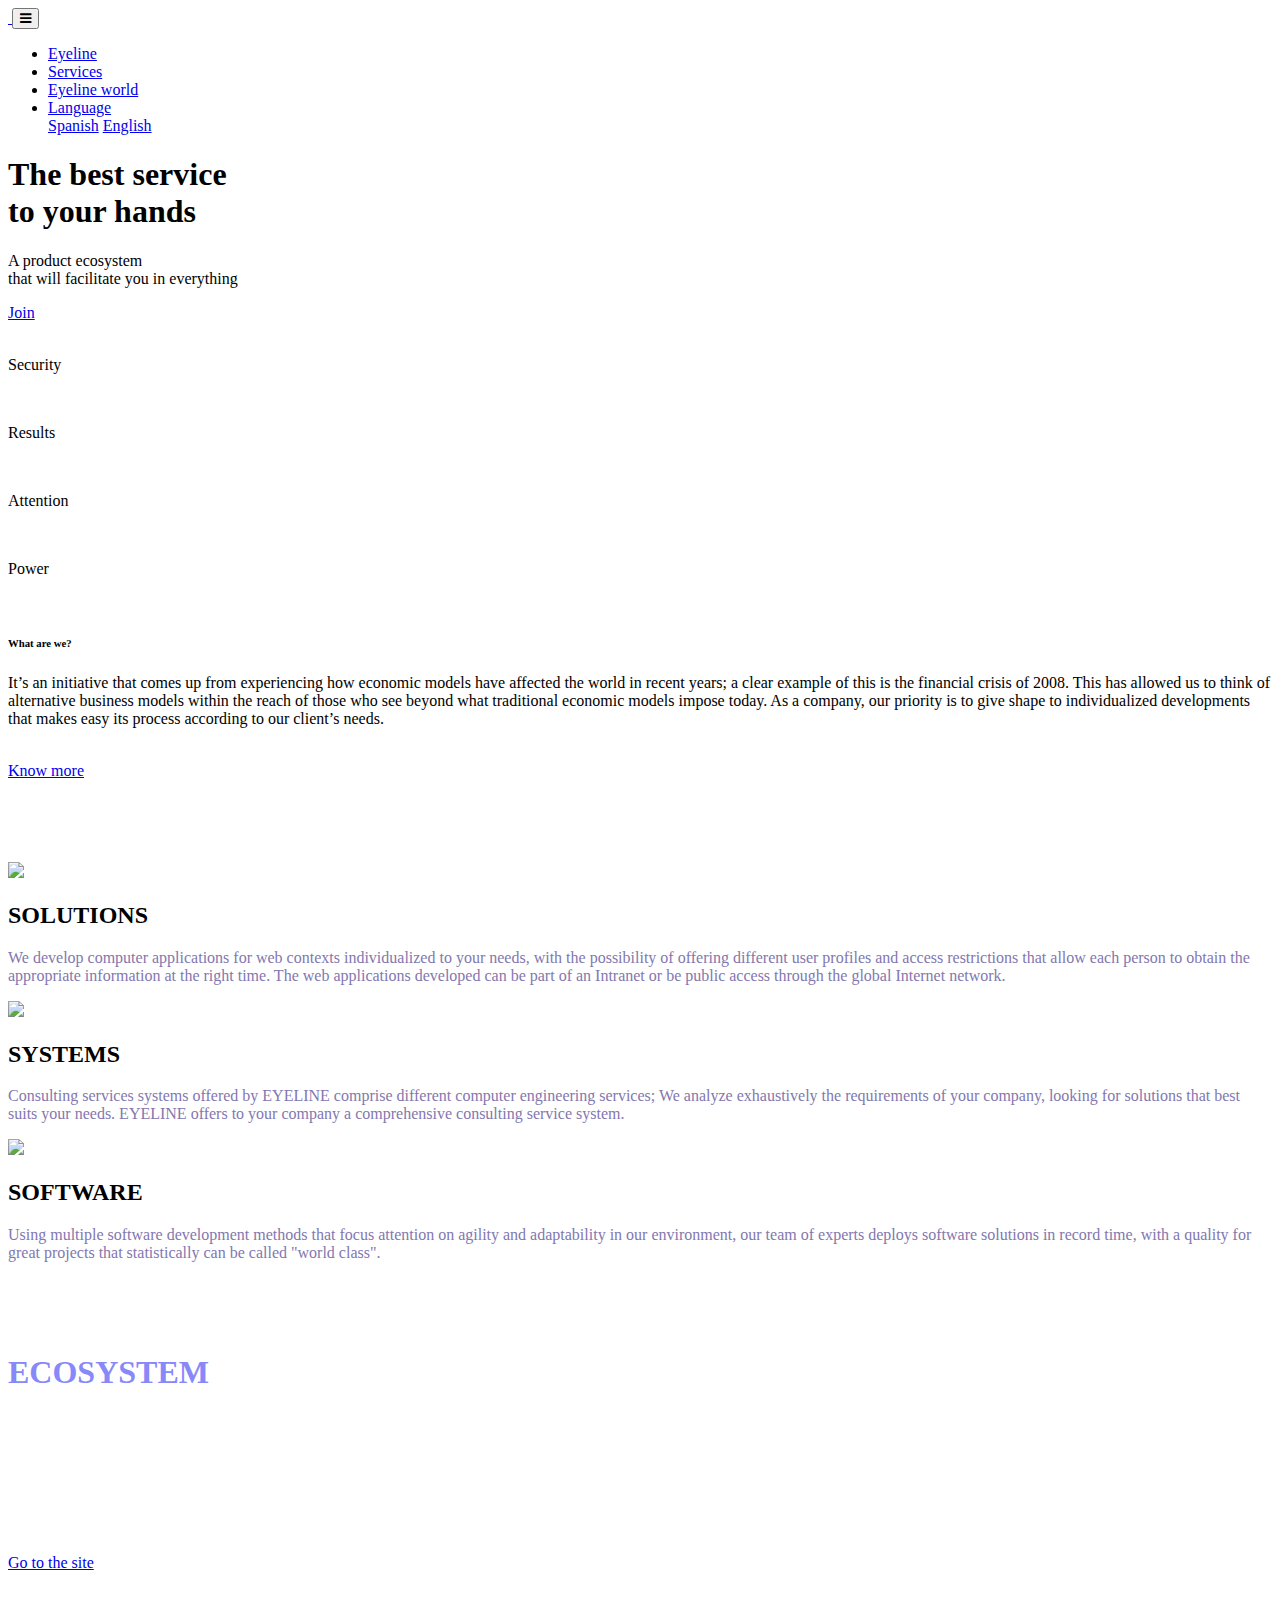
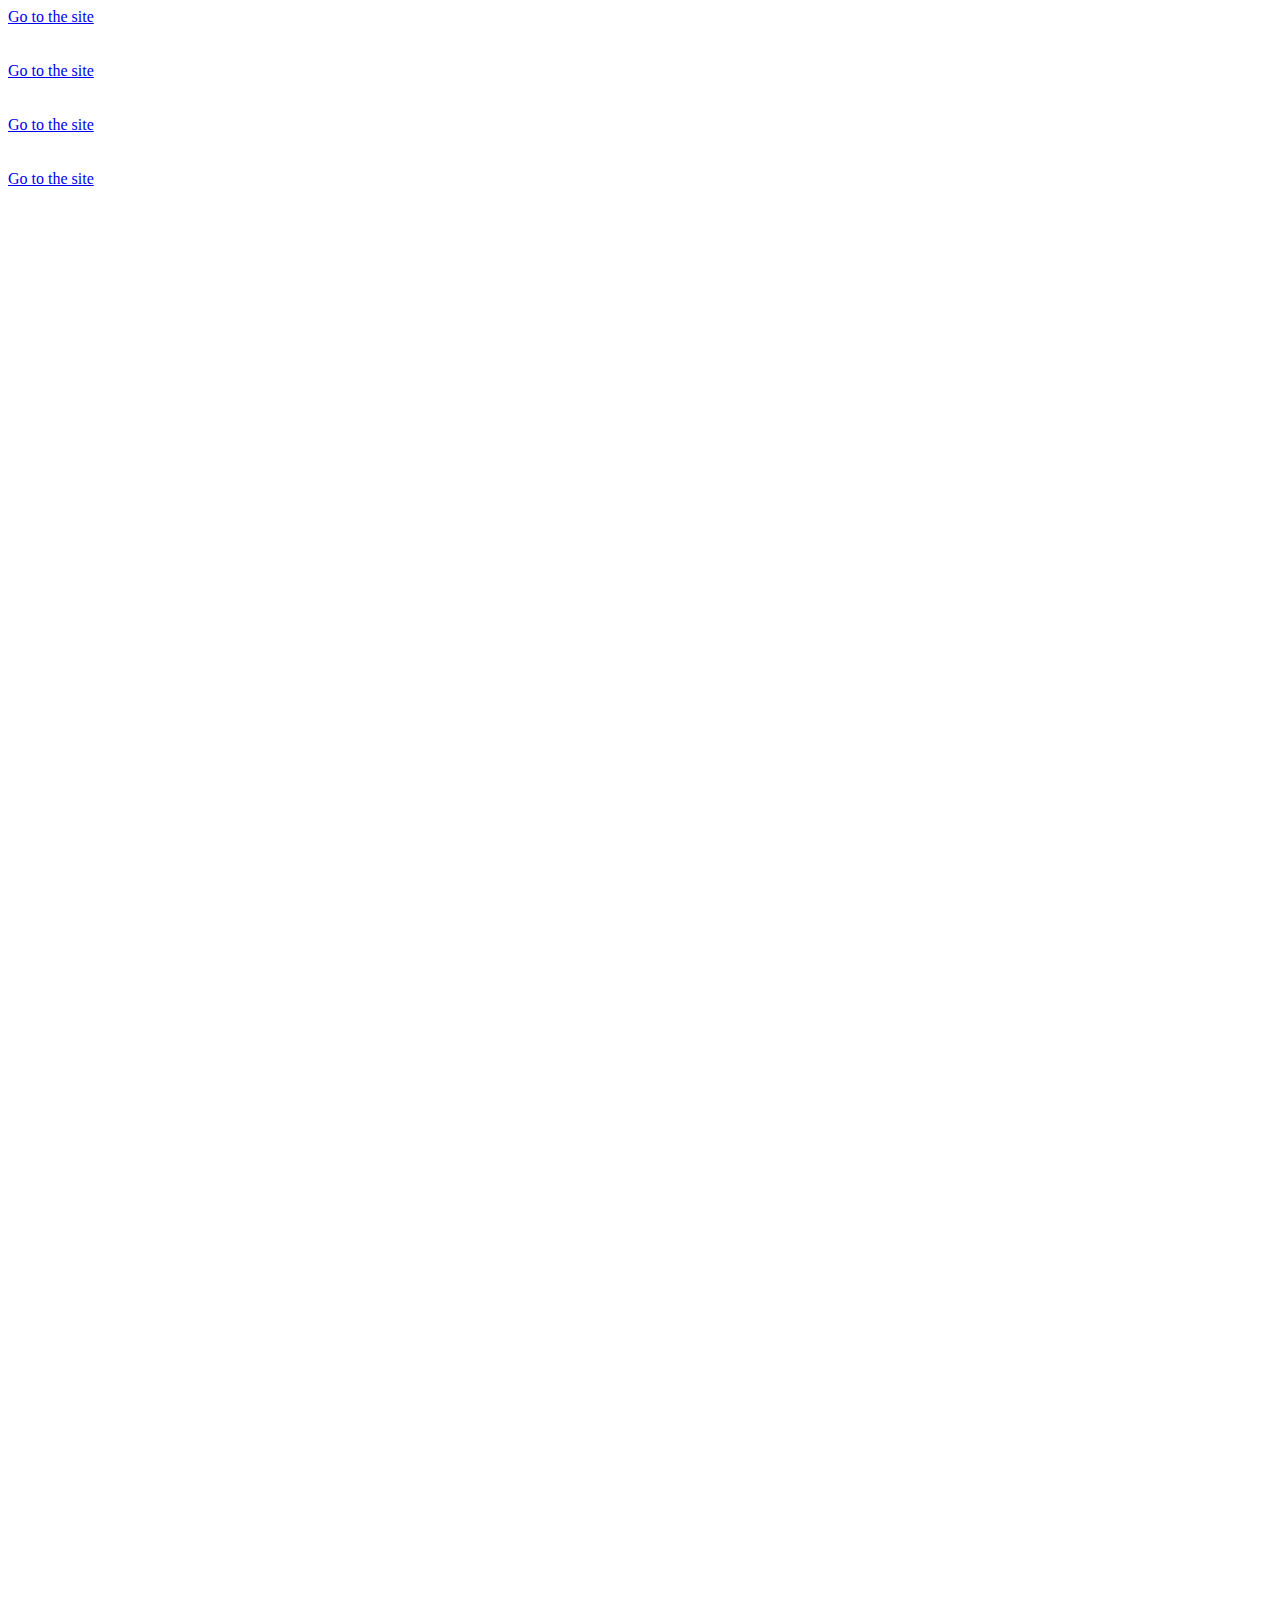
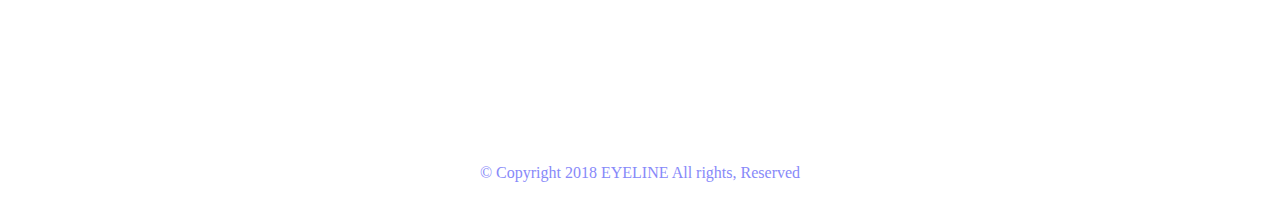
==== en/index.html @ 0b52a52a "Se crea y se maqueta la página web en html." ====
<!DOCTYPE html>
<html lang="en">
<head>
    <meta charset="utf-8">
    <meta name="viewport" content="width=device-width, initial-scale=1.0, maximum-scale=1.0">
    <meta name="description"
          content="Eyeline">
    <meta name="Eyeline" content="">

    <!--favicon icon-->
    <link rel="icon" type="image/png" href="assets/img/favicon.png">

    <title>Eyeline</title>

    <!--google fonts-->
    <link href="//fonts.googleapis.com/css?family=Montserrat:300,400,500,600,700,800" rel="stylesheet">
    <link href="//fonts.googleapis.com/css?family=Roboto+Slab:300,400,700" rel="stylesheet">

    <!--common style-->
    <link href="assets/vendor/bootstrap/css/bootstrap.min.css" rel="stylesheet">
    <link href="assets/vendor/font-awesome/css/font-awesome.min.css" rel="stylesheet">
    <link href="assets/vendor/bicon/css/bicon.min.css" rel="stylesheet">
    <link href="assets/vendor/animate.css" rel="stylesheet">
    <link href="assets/vendor/owl/assets/owl.carousel.min.css" rel="stylesheet">
    <link href="assets/vendor/magnific-popup/magnific-popup.css" rel="stylesheet">
    <link href="https://stackpath.bootstrapcdn.com/font-awesome/4.7.0/css/font-awesome.min.css" rel="stylesheet">


    <!--custom css-->
    <link href="assets/css/main.css" rel="stylesheet">
    <style>
        @import url(http://fonts.googleapis.com/css?family=Open+Sans);
    </style>

</head>
<body class="">

<!--header start-->
<header class="app-header navbar-purple">
    <div class="container">
        <div class="row">
            <div class="col-12">
                <nav class="navbar navbar-expand-md" id="mainNav">
                    <!--logo-->
                    <a class="navbar-brand mr-5" href="#">
                        <img class="widLogoPpal" src="assets/img/icos/logoEye.png"
                             srcset="assets/img/icos/logoEye.png 2x" alt=""/>
                    </a>
                    <!--logo-->

                    <!--responsive toggle icon-->
                    <button class="navbar-toggler" type="button" data-toggle="collapse"
                            data-target="#navbarsExampleDefault" aria-controls="navbarsExampleDefault"
                            aria-expanded="false" aria-label="Toggle navigation">
                        <span class="navbar-toggler-icon">
                            <i class="fa fa-bars"> </i>
                        </span>
                    </button>
                    <!--responsive toggle icon-->

                    <!--nav link-->
                    <div class="collapse navbar-collapse" id="navbarsExampleDefault">
                        <ul class="navbar-nav ml-auto">
                            <li class="nav-item">
                                <a href="#somos" class="btn btn-gradientEyeline btn-pill text-uppercase mr-3 mb-3 ">Eyeline</a>
                            </li>
                            <li class="nav-item">
                                <a class="nav-link js-scroll-trigger" href="#services">Services</a>
                            </li>
                            <li class="nav-item">
                                <a class="nav-link js-scroll-trigger" href="#mundoeye">Eyeline world</a>
                            </li>
                            <!--<ul class="languagepicker">-->
                            <!--<li>-->
                            <!--<a href="#es">-->
                            <!--<img src="http://i68.tinypic.com/avo5ky.png"/>-->
                            <!--</a>-->
                            <!--</li>-->
                            <!--<li>-->
                            <!--<a href="#en">-->
                            <!--<img src="http://i64.tinypic.com/fd60km.png"/>-->
                            <!--</a>-->
                            <!--</li>-->
                            <!--</ul>-->
                            <!--<li class="nav-item">-->
                            <!--&lt;!&ndash;<a class="nav-link js-scroll-trigger" href="#ico">Why ICO</a>&ndash;&gt;-->
                            <!--&lt;!&ndash;</li>&ndash;&gt;-->
                            <!--<li class="nav-item dropdown">-->
                            <!--<a class="nav-link dropdown-toggle" href="#" id="navbarDropdown" role="button"-->
                            <!--data-toggle="dropdown" aria-haspopup="true" aria-expanded="false">-->
                            <!--More-->
                            <!--</a>-->
                            <!--<div class="dropdown-menu" aria-labelledby="navbarDropdown">-->
                            <!--<a class="dropdown-item js-scroll-trigger" href="#team">Team</a>-->
                            <!--<a class="dropdown-item js-scroll-trigger" href="#how_works">How it Works</a>-->
                            <!--<a class="dropdown-item js-scroll-trigger" href="#contact">Contact</a>-->
                            <!--</div>-->
                            <!--</li>-->
                            <li class="nav-item dropdown">
                                <a class="nav-link dropdown-toggle" href="#" id="navbarDropdown2" role="button"
                                   data-toggle="dropdown" aria-haspopup="true" aria-expanded="false">
                                    Language
                                </a>
                                <div class="dropdown-menu" aria-labelledby="navbarDropdown2">
                                    <a class="dropdown-item" href="../kryptix/landing-1-light.html">Spanish</a>
                                    <a class="dropdown-item" href="../kryptix/landing-1-light_en.html">English</a>
                                </div>
                            </li>
                        </ul>

                    </div>
                    <!--nav link-->
                </nav>
            </div>
        </div>
    </div>
</header>
<!--header end-->

<!--banner start-->
<div class="hero-banner creative-banner" id="home">

    <div id="particles-js"></div>

    <div class="hero-text ">
        <div class="container">
            <div class="row ">
                <div class="col-lg-7 col-md-12">
                    <h1 class="hero-title  text-light">The best service <br>to your hands</h1>
                    <p class="here-sub-title  text-light">
                        A product ecosystem <br> that will facilitate you in everything
                    </p>
                    <div class="mb-3 mb-lg-3">
                        <a href="#token2" class="btn btn-gradient btn-pill text-uppercase mr-3 mb-3 ">Join</a>
                    </div>
                </div>
                <div class="col-lg-5 col-md-12">
                    <!--<img class="banner-img" src="assets/img/banner-thumb.png" alt=""/>-->
                </div>
            </div>
        </div>
    </div>

</div>
<!--<div class="backGraFoot">-->
<!--<img class="banner-img" src="assets/img/Iconos/icoText1.png" alt=""/>-->
<!--</div>-->
<!--banner end-->

<div id="token">
    <!--section start-->
    <section class="section-gap margenCircleneg">
        <div class="container">
            <div class="row d-flex align-items-center">
                <div class="col-lg-12 col-md-12 col-gap mb-md-0 mb-3">
                    <div class="row text-center mb-lg-0 mb-5">
                        <div class="col-12 mt-lg-5 pt-lg-5 mt-0 pt-0">
                            <div class="row">
                                <div data-toggle="popover" data-placement="top"
                                     data-content="We guarantee security in the development of the software from Eyeline Business and Development, using in them schemes that are at the forefront in the current world. We have servers capable of storing important information and providing light interaction."
                                     class="col-lg-3 col-md-6 col-sm-6 col-6 backPelota">
                                    <div class="styleBolaStart">
                                        <div>
                                            <img class="TamaIco2" src="assets/img/Iconos/icono-seguridad-.png" alt=""/>
                                            <p class="mb-0">Security</p>
                                        </div>
                                    </div>
                                </div>
                                <div data-toggle="popover" data-placement="top"
                                     data-content="We develop, manage and position your software through digital strategies and community indexing that guarantee the correct consumption of the tools we create."
                                     class="col-lg-3 col-md-6 col-sm-6 col-6 backPelotaCenter">
                                    <div class="styleBolaStart">
                                        <div>
                                            <img class="TamaIco2" src="assets/img/Iconos/icono-resultados.png" alt=""/>
                                            <p class="mb-0">Results</p>
                                        </div>
                                    </div>
                                </div>
                                <div data-toggle="popover" data-placement="top"
                                     data-content="We make sure to provide an integral service to our clients that provides the user with an accompaniment before, during and after the delivery of their software. We are known ourselves by providing an efficient and specialized user experience, with trained personnel and technology."
                                     class="col-lg-3 col-md-6 col-sm-6 col-6 backPelotaCenter">
                                    <div class="styleBolaStart">
                                        <div>
                                            <img class="TamaIco2" src="assets/img/Iconos/icono-atencion.png" alt=""/>
                                            <p class="mb-0">Attention</p>
                                        </div>
                                    </div>
                                </div>
                                <div data-toggle="popover" data-placement="top"
                                     data-content="Eyeline Business and Development provides you with a powerful ecosystem of financial software solutions that covers all the needs that the end user may need."
                                     class="col-lg-3 col-md-6 col-sm-6 col-6 backPelota">
                                    <div class="styleBolaStart">
                                        <div>
                                            <img class="TamaIco2" src="assets/img/Iconos/icono-poder.png" alt=""/>
                                            <p class="mb-0">Power</p>
                                        </div>
                                    </div>
                                </div>
                            </div>
                        </div>
                    </div>
                </div>
            </div>
            <!--<div class="col-lg-12 col-md-12 col-gap mb-md-0 mb-3">-->
            <!--<h2 class="mb-md-5 text-purple-color ">EYELINE</h2>-->
            <!--</div>-->
        </div>
    </section>
    <!--section end-->
</div>

<div id="somos">
    <!--section start-->
    <section class="section-gap margenLogoNeg">
        <div class="container">
            <div class="row d-flex align-items-center">
                <div class="col-lg-12 col-md-12 col-gap mb-md-0 mb-3">
                    <div class="row text-center mb-lg-0 mb-5">
                        <div class="col-12 mt-lg-5 pt-lg-5 mt-0 pt-0">
                            <div class="row">
                                <img class="banner-img" src="assets/img/Iconos/icoText1.png" alt=""/>
                            </div>
                        </div>
                    </div>
                </div>
            </div>
            <!--<div class="col-lg-12 col-md-12 col-gap mb-md-0 mb-3">-->
            <!--<h2 class="mb-md-5 text-purple-color ">EYELINE</h2>-->
            <!--</div>-->
        </div>
    </section>
    <!--section end-->
</div>


<!--section start-->
<section class="section-gray-bg backDivColor">
    <div class="container">
        <div class="row d-flex align-items-center mb-lg-5 mb-md-3 pb-lg-5 pb-0">
            <div class="col-md-6 col-gap">
                <!--<h2 class="mb-md-5 text-purple-color ">EYELINE</h2>-->
                <h6 class=" pre-title ls2">What are we?</h6>
                <p class=" ">It’s an initiative that comes up from experiencing how economic models have affected the
                    world in recent years; a clear example of this is the financial crisis of 2008. This has allowed us
                    to think of alternative business models within the reach of those who see beyond what traditional
                    economic models impose today. As a company, our priority is to give shape to individualized
                    developments that makes easy its process according to our client’s needs.
                </p>

            </div>
            <div class="col-md-6 col-gap">
                <img class="TamaIco1 marTopNeg" src="assets/img/Iconos/ilustracion-pagina-edificios-.png" alt=""/>
            </div>
        </div>
    </div>
</section>
<!--section end-->

<div id="team">
    <!--team section start-->
    <section class="section-gap">


        <div class="container">

            <a id="noservice" href="../kryptix/nosotros_en.html" class="btn btn-purple btn-pill text-uppercase ">Know
                more</a>

            <div id="services" class="container">
                <div class="col-12 mt-lg-5 pt-lg-5 mt-0 pt-0">
                    <div class="row">
                        <div style="text-align: center" class="col-lg-12 col-md-6 center">
                            <img class="tamaServices" src="assets/img/InglsImg/service2.png" alt=""/>
                        </div>
                    </div>
                </div>
            </div>
            <div style="margin-top: 4em" class="centerCarousel">
                <div class="slideshow ">
                    <div class="slide active">
                        <div class="slide-image">
                            <img src="assets/img/Footer/card-sombra.png">
                        </div>
                        <div class="centered">
                            <div>
                                <h2 class="textoGrade">SOLUTIONS</h2>
                            </div>
                            <div>
                                <p style="color: #8277af; text-align: left">
                                    We develop computer applications for web contexts individualized
                                    to your needs, with the possibility of offering different user profiles and access
                                    restrictions that allow each person to obtain the appropriate information at the
                                    right time. The web applications developed can be part of an Intranet or be public
                                    access through the global Internet network.
                                </p>
                            </div>
                        </div>
                    </div>
                    <div class="slide right">
                        <div class="slide-image">
                            <img src="assets/img/Footer/card-sombra.png">
                        </div>
                        <div class="centered">
                            <div>
                                <h2 class="textoGrade">SYSTEMS</h2>
                            </div>
                            <div>
                                <p style="color: #8277af; text-align: left">
                                    Consulting services systems offered by EYELINE comprise different computer
                                    engineering services; We analyze exhaustively the requirements of your company,
                                    looking for solutions that best suits your needs. EYELINE offers to your company a
                                    comprehensive consulting service system.
                                </p>
                            </div>
                        </div>
                    </div>
                    <div class="slide left">
                        <div class="slide-image">
                            <img src="assets/img/Footer/card-sombra.png">
                        </div>
                        <div class="centered">
                            <div>
                                <h2 class="textoGrade">SOFTWARE</h2>
                            </div>
                            <div>
                                <p style="color: #8277af; text-align: left">
                                    Using multiple software development methods that focus attention on agility and
                                    adaptability in our environment, our team of experts deploys software solutions in
                                    record time, with a quality for great projects that statistically can be called
                                    "world class".
                                </p>
                            </div>
                        </div>
                    </div>
                </div>
                <!--<div class="col-12 mt-0 pt-0 padlLR">-->
                    <!--<div class="row marto3">-->
                        <!--<div class="col-lg-3 col-md-6 backPelotaBlank">-->
                            <!--<div style="padding-bottom: 6rem; padding-top: 6rem">-->
                                <!--<div>-->
                                    <!--<img class="TamaIco2" src="assets/img/Iconos/icono-desarrollo.png" alt=""/>-->
                                    <!--<p class="mb-0">Development</p>-->
                                <!--</div>-->
                            <!--</div>-->
                        <!--</div>-->
                        <!--<div class="col-lg-3 col-md-6 backPelotaBlank">-->
                            <!--<div style="padding-bottom: 6rem; padding-top: 6rem">-->
                                <!--<div>-->
                                    <!--<img class="TamaIco2" src="assets/img/Iconos/icono-planeacion-.png" alt=""/>-->
                                    <!--<p class="mb-0">Planning</p>-->
                                <!--</div>-->
                            <!--</div>-->
                        <!--</div>-->
                        <!--<div class="col-lg-3 col-md-6 backPelotaBlank">-->
                            <!--<div style="padding-bottom: 6rem; padding-top: 6rem">-->
                                <!--<div>-->
                                    <!--<img class="TamaIco2" src="assets/img/Iconos/icono-interventoria.png" alt=""/>-->
                                    <!--<p class="mb-0">Audit</p>-->
                                <!--</div>-->
                            <!--</div>-->
                        <!--</div>-->
                        <!--<div class="col-lg-3 col-md-6 backPelotaBlank">-->
                            <!--<div style="padding-bottom: 6rem; padding-top: 6rem">-->
                                <!--<div>-->
                                    <!--<img class="TamaIco2" src="assets/img/Iconos/icono-estrategia.png" alt=""/>-->
                                    <!--<p class="mb-0">Strategy</p>-->
                                <!--</div>-->
                            <!--</div>-->
                        <!--</div>-->
                    <!--</div>-->
                <!--</div>-->
                <div style="position: relative;" class="slide-navigation">
                    <button style="background: transparent; border: 0px solid;" id="left" class="left btn">
                        <img class="TamaIco2" src="assets/img/Footer/icono-flecha-1.png" alt=""/>
                    </button>

                    <button style="background: transparent; border: 0px solid;" id="right" class="left btn">
                        <img class="TamaIco2" src="assets/img/Footer/icono-flecha-2.png" alt=""/>
                    </button>
                    <!--<img id="right" class="TamaIco2" src="assets/img/Footer/icono-flecha-2.png" alt=""/>-->
                    <!--<button id="left" class="btn btn-success left ">Left</button>-->
                    <!--<button id="right" class="btn btn-success right">Right</button>-->
                </div>
            </div>


            <!--<div class="carousel">-->
            <!--<img src="assets/img/Cards/card-1.png" alt="Image 1"/>-->
            <!--<img src="assets/img/Cards/card-2.png" alt="Image 2"/>-->
            <!--<img src="assets/img/Cards/card-3.png" alt="Image 3"/>-->
            <!--</div>-->
            <!--<div class="carousel">-->
            <!--<a class="carousel-item" href="#one!"><img src="https://lorempixel.com/250/250/nature/1"></a>-->
            <!--<a class="carousel-item" href="#two!"><img src="https://lorempixel.com/250/250/nature/2"></a>-->
            <!--<a class="carousel-item" href="#three!"><img src="https://lorempixel.com/250/250/nature/3"></a>-->
            <!--<a class="carousel-item" href="#four!"><img src="https://lorempixel.com/250/250/nature/4"></a>-->
            <!--<a class="carousel-item" href="#five!"><img src="https://lorempixel.com/250/250/nature/5"></a>-->
            <!--</div>-->
            <!--&lt;!&ndash;section title&ndash;&gt;-->
            <!--<div class="row text-center">-->
            <!--<div class="col-12">-->
            <!--<div class="section-title">-->
            <!--<h2 class="">Servicios</h2>-->
            <!--<p class="">¿Qué ofrecemos?</p>-->
            <!--</div>-->
            <!--</div>-->
            <!--</div>&lt;!&ndash;section title&ndash;&gt;-->
            <!--<div class="">-->
            <!--<div class="row text-center mb-lg-12 owl-carousel js_team_member">-->
            <!--<div style="background: red" class="col-lg-12">-->
            <!--Si-->
            <!--</div>-->
            <!--</div>-->
            <!--</div>-->
        </div>
    </section>
    <!--team section end-->
</div>

<section>
    <div class="container">
        <div class="row d-flex align-items-center">
            <div class="col-lg-12 col-md-12 col-gap mb-md-0 mb-3">
                <div class="row text-center mb-lg-0 mb-5">

                </div>
            </div>
        </div>
    </div>
</section>


<!--PARTE MORADA-->


<section class="section-gap backMorado">
    <div class="container">
        <div class="row d-flex align-items-center">
            <div class="col-lg-12 col-md-12 col-gap mb-md-0 mb-3">
                <div class="row text-center mb-lg-0 mb-5">
                    <div class="col-lg-12 col-md-12">
                        <div id="mundoeye">
                            <img class="imageMundoEyeEN" src="assets/img/InglsImg/eyeline-world-1.png" alt=""/>
                        </div>
                    </div>
                </div>
            </div>
        </div>
    </div>
    <!--<div class="container marbott10">-->
    <!--<div class="row d-flex align-items-center">-->
    <!--<div class="col-lg-12 col-md-12 col-gap mb-md-0 mb-3">-->
    <!--<div class="row text-center mb-lg-0 mb-5">-->
    <!--<div class="col-lg-12 col-md-12">-->
    <!--<div>-->
    <!--<h3 style="color: #8789f9">Nuestros productos</h3>-->
    <!--</div>-->
    <!--</div>-->
    <!--</div>-->
    <!--</div>-->
    <!--</div>-->
    <!--</div>-->

    <div class="container marbott10">
        <div class="row d-flex align-items-center">
            <div class="col-lg-12 col-md-12 col-gap mb-md-0 mb-3">
                <div class="row text-center mb-lg-0 mb-5">
                    <div class="col-lg-6 col-md-0">
                        <div>
                            &nbsp;
                        </div>
                    </div>
                    <div class="col-lg-6 col-md-12">
                        <div class="row text-center mb-lg-0 mb-5">
                            <div class="col-lg-12 col-md-12">
                                <h1 style="color: #8789f9; text-align: left">ECOSYSTEM</h1>
                            </div>
                        </div>
                        <div class="row text-center mb-lg-0 mb-5">
                            <div class="col-lg-12 col-md-12">
                                <p style="color: white; text-align: left">Eyeline Business and Development construye sus
                                    herramientas con el objetivo de agregar valor a la vida diaria de nuestros usuarios
                                    y así puedan invertir su tiempo en lo que realmente importa.

                                    Eyeline Business and Development brings you a digital ecosystem that offers you
                                    mobile and web software solutions for the effective management of your digital
                                    assets. We think about the development of friendly tools that we can all access. And
                                    that enhance the lifestyle of the current consumer.

                                    With the solutions we develop for you, you will be able to cover each and every one
                                    of the challenges that the emerging sector of digital financial assets demands of
                                    you.

                                    We accompany you at all times from the acquisition of your first digital asset,
                                    until the moment of investing it and / or converting it into fiduciary money.

                                    Eyeline Business and Development builds its tools with the aim of adding value to
                                    the daily life of our users and thus they can invest their time in what really
                                    matters.
                                </p>
                            </div>
                        </div>
                    </div>
                </div>
            </div>
        </div>
    </div>
</section>


<section id="token2" class="section-gap backBuho">
    <div class="container">
        <div class="row d-flex align-items-center">
            <div class="col-lg-12 col-md-12 col-gap mb-md-0 mb-3">
                <div class="row text-center mb-lg-0 mb-5">
                    <div class="col-12 mt-lg-5 pt-lg-5 mt-0 pt-0">
                        <div class="row">
                            <div class="col-lg-7 col-md-8">
                                <div>
                                    <div>
                                        <img class="tamanIcosLogos" src="assets/img/Test/EYEPAY-LOGO.png" alt=""/>
                                    </div>
                                </div>
                            </div>
                            <div style="margin: auto" class="col-lg-5 col-md-4">
                                <div>
                                    <div>
                                        <a href="https://xd.adobe.com/view/a6f60ab4-6272-415e-673d-9fc5de80c101-d0c7/?fullscreen"
                                           class="btn btn-purple_transpare btn-pill text-uppercase margenBtnSitio">
                                            Go to the site
                                        </a>
                                    </div>
                                </div>
                            </div>
                        </div>
                        <div class="row">
                            <div class="col-lg-12 col-md-12">
                                <div>
                                    <div>
                                        <img class="widDivs" src="assets/img/InglsImg/1-traducido.png" alt=""/>
                                    </div>
                                </div>
                            </div>
                        </div>
                    </div>
                </div>

                <div class="row text-center mb-lg-0 mb-5">
                    <div class="col-12 mt-lg-5 pt-lg-5 mt-0 pt-0">
                        <div class="row">
                            <div class="col-lg-7 col-md-8">
                                <div>
                                    <div>
                                        <img class="tamanIcosLogos" src="assets/img/Test/EYEPAYcard-LOGO.png" alt=""/>
                                    </div>
                                </div>
                            </div>
                            <div style="margin: auto" class="col-lg-5 col-md-4">
                                <div>
                                    <div>
                                        <a href="javascript:;"
                                           class="btn btn-purple_transpare btn-pill text-uppercase margenBtnSitio">Go to
                                            the site</a>
                                    </div>
                                </div>
                            </div>
                        </div>
                        <div class="row">
                            <div class="col-lg-12 col-md-12">
                                <div>
                                    <div>
                                        <img class="widDivs" src="assets/img/InglsImg/2-traducido.png" alt=""/>
                                    </div>
                                </div>
                            </div>
                        </div>
                    </div>
                </div>

                <div class="row text-center mb-lg-0 mb-5">
                    <div class="col-12 mt-lg-5 pt-lg-5 mt-0 pt-0">
                        <div class="row">
                            <div class="col-lg-7 col-md-8">
                                <div>
                                    <div>
                                        <img class="tamanIcosLogos" src="assets/img/Test/eyewallet-logo.png" alt=""/>
                                    </div>
                                </div>
                            </div>
                            <div style="margin: auto" class="col-lg-5 col-md-4">
                                <div>
                                    <div>
                                        <a href="https://eyewallet.com/"
                                           class="btn btn-purple_transpare btn-pill text-uppercase margenBtnSitio">Go to
                                            the site</a>
                                    </div>
                                </div>
                            </div>
                        </div>
                        <div class="row">
                            <div class="col-lg-12 col-md-12">
                                <div>
                                    <div>
                                        <img class="widDivs" src="assets/img/InglsImg/3-traducido.png" alt=""/>
                                    </div>
                                </div>
                            </div>
                        </div>
                    </div>
                </div>

                <div class="row text-center mb-lg-0 mb-5">
                    <div class="col-12 mt-lg-5 pt-lg-5 mt-0 pt-0">
                        <div class="row">
                            <div class="col-lg-7 col-md-8">
                                <div>
                                    <div>
                                        <img class="tamanIcosLogos" src="assets/img/Test/eyecash-logo-1.png" alt=""/>
                                    </div>
                                </div>
                            </div>
                            <div style="margin: auto" class="col-lg-5 col-md-4">
                                <div>
                                    <div>
                                        <a href="http://eyecash.io/"
                                           class="btn btn-purple_transpare btn-pill text-uppercase margenBtnSitio">Go to
                                            the site</a>
                                    </div>
                                </div>
                            </div>
                        </div>
                        <div class="row">
                            <div class="col-lg-12 col-md-12">
                                <div>
                                    <div>
                                        <img class="widDivs" src="assets/img/InglsImg/4-traducido.png" alt=""/>
                                    </div>
                                </div>
                            </div>
                        </div>
                    </div>
                </div>

                <div class="row text-center mb-lg-0 mb-5">
                    <div class="col-12 mt-lg-5 pt-lg-5 mt-0 pt-0">
                        <div class="row">
                            <div class="col-lg-7 col-md-8">
                                <div>
                                    <div>
                                        <img class="tamanIcosLogos" src="assets/img/Test/gmm-logo.png" alt=""/>
                                    </div>
                                </div>
                            </div>
                            <div style="margin: auto" class="col-lg-5 col-md-4">
                                <div>
                                    <div>
                                        <a href="https://gmmclub.com/"
                                           class="btn btn-purple_transpare btn-pill text-uppercase margenBtnSitio">Go to
                                            the site</a>
                                    </div>
                                </div>
                            </div>
                        </div>
                        <div class="row">
                            <div class="col-lg-12 col-md-12">
                                <div>
                                    <div>
                                        <img class="widDivs" src="assets/img/InglsImg/5-traducido.png" alt=""/>
                                    </div>
                                </div>
                            </div>
                        </div>
                    </div>
                </div>
            </div>
        </div>
    </div>
</section>

<div id="contact ">
    <section class="backFooter">
        <div class="container mar2topFoot">
            <div class="row d-flex align-items-center">
                <div class="col-lg-12 col-md-12 col-gap mb-md-0 mb-3">
                    <div class="row text-center mb-lg-0 mb-5">
                        <div class="col-12">
                            <div class="row">
                                <div class="col-lg-1 col-md-1 col-sm-1 col-1">
                                    <div style="padding-bottom: 6rem; padding-top: 6rem">
                                        &nbsp;
                                    </div>
                                </div>
                                <div class="col-lg-2 col-md-2 col-sm-2 col-2 backPelotaFooterOpac">
                                    <div style="padding-bottom: 6rem; padding-top: 6rem">
                                        <div>
                                            <img class="TamaIco2 superpoImg" src="assets/img/Footer/icono-eyecard.png"
                                                 alt=""/>
                                        </div>
                                    </div>
                                </div>
                                <div class="col-lg-2 col-md-2 col-sm-2 col-2 backPelotaFooterOpac">
                                    <div style="padding-bottom: 6rem; padding-top: 6rem">
                                        <div>
                                            <img class="TamaIco2 superpoImg" src="assets/img/Footer/icono-eyecash1.png"
                                                 alt=""/>
                                        </div>
                                    </div>
                                </div>
                                <div class="col-lg-2 col-md-2 col-sm-2 col-2 backPelotaFooterOpac">
                                    <div style="padding-bottom: 6rem; padding-top: 6rem">
                                        <div>
                                            <img class="TamaIco2 superpoImg" src="assets/img/Footer/icono-eyecash.png"
                                                 alt=""/>
                                        </div>
                                    </div>
                                </div>
                                <div class="col-lg-2 col-md-2 col-sm-2 col-2 backPelotaFooterOpac">
                                    <div style="padding-bottom: 6rem; padding-top: 6rem">
                                        <div>
                                            <img class="TamaIco2 superpoImg" src="assets/img/Footer/icono-eyewallet.png"
                                                 alt=""/>
                                        </div>
                                    </div>
                                </div>
                                <div class="col-lg-2 col-md-2 col-sm-2 col-2 backPelotaFooterOpac">
                                    <div style="padding-bottom: 6rem; padding-top: 6rem">
                                        <div>
                                            <img class="TamaIco2 superpoImg" src="assets/img/Footer/iconoi-gmm-gris.png"
                                                 alt=""/>
                                        </div>
                                    </div>
                                </div>
                                <div class="col-lg-1 col-md-1 col-sm-1 col-1">
                                    <div style="padding-bottom: 6rem; padding-top: 6rem">
                                        &nbsp;
                                    </div>
                                </div>
                            </div>
                        </div>
                    </div>
                </div>
            </div>
        </div>
        <div class="container padlLR marICONStopFooter">
            <div class="row d-flex align-items-center">
                <div class="col-lg-12 col-md-12 col-gap mb-md-0 mb-3">
                    <div class="row text-center mb-lg-0 mb-5">
                        <div class="col-12 col-md-12 col-sm-12 mt-lg-5 pt-lg-5 mt-0 pt-0 padlLR">
                            <div class="row">
                                <div class="col-lg-3 col-md-3 col-sm-3 col-3">
                                    <div>
                                        <img class="TamaIcoRedes" src="assets/img/Footer/red-4.png" alt=""/>
                                    </div>
                                </div>
                                <div class="col-lg-3 col-md-3 col-sm-3 col-3">
                                    <div>
                                        <img class="TamaIcoRedes" src="assets/img/Footer/red-3.png" alt=""/>
                                    </div>
                                </div>
                                <div class="col-lg-3 col-md-3 col-sm-3 col-3">
                                    <div>
                                        <img class="TamaIcoRedes" src="assets/img/Footer/red-2.png" alt=""/>
                                    </div>
                                </div>
                                <div class="col-lg-3 col-md-3 col-sm-3 col-3">
                                    <div>
                                        <img class="TamaIcoRedes" src="assets/img/Footer/red-1.png" alt=""/>
                                    </div>
                                </div>
                            </div>
                        </div>
                    </div>
                </div>
            </div>
        </div>
        <div class="mart4">
            <p style="color: #8789f9; text-align: center" class="copyright">&copy; Copyright 2018 EYELINE All rights,
                Reserved</p>
        </div>
    </section>
</div>

<!--js initialized-->
<script src="assets/vendor/jquery/jquery.min.js"></script>
<script src="assets/vendor/popper.min.js"></script>
<script src="assets/vendor/bootstrap/js/bootstrap.min.js"></script>
<script src="assets/vendor/wow.min.js"></script>
<script src="assets/vendor/jquery.easing.min.js"></script>
<script src="assets/vendor/owl/owl.carousel.min.js"></script>
<script src="assets/vendor/jquery.countdown.min.js"></script>
<script src="assets/vendor/magnific-popup/jquery.magnific-popup.min.js"></script>

<script>
    $(document).ready(function () {
        $('[data-toggle="popover"]').popover();
    });
</script>
<!--<script src="assets/vendor/particles/particles.js"></script>-->
<!--<script src="assets/vendor/particles/init-particles.js"></script>-->

<!--contact form-->
<script type="text/javascript" src="assets/vendor/contact-form/form-validator.min.js"></script>
<script type="text/javascript" src="assets/vendor/contact-form/contact-form-script.js"></script>


<!--init scripts-->
<script src="assets/js/scripts.js"></script>

</body>
</html>
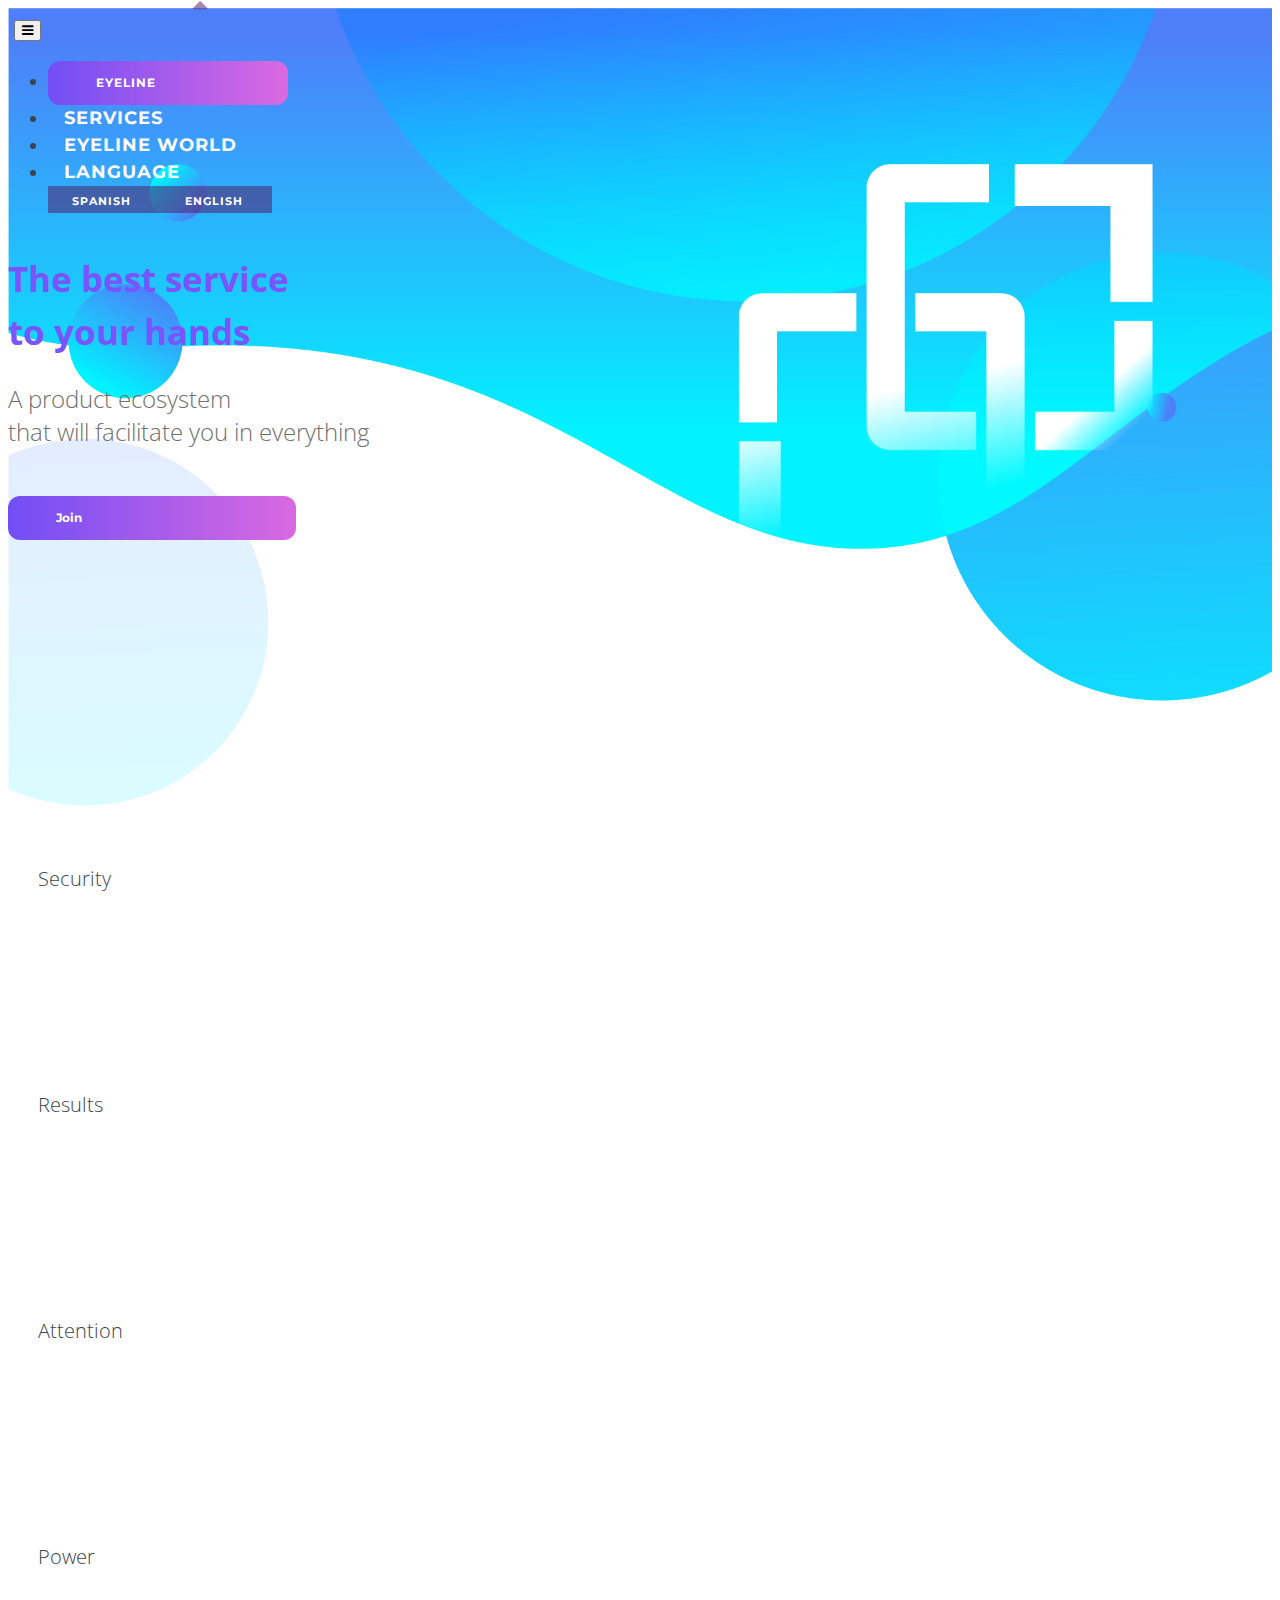
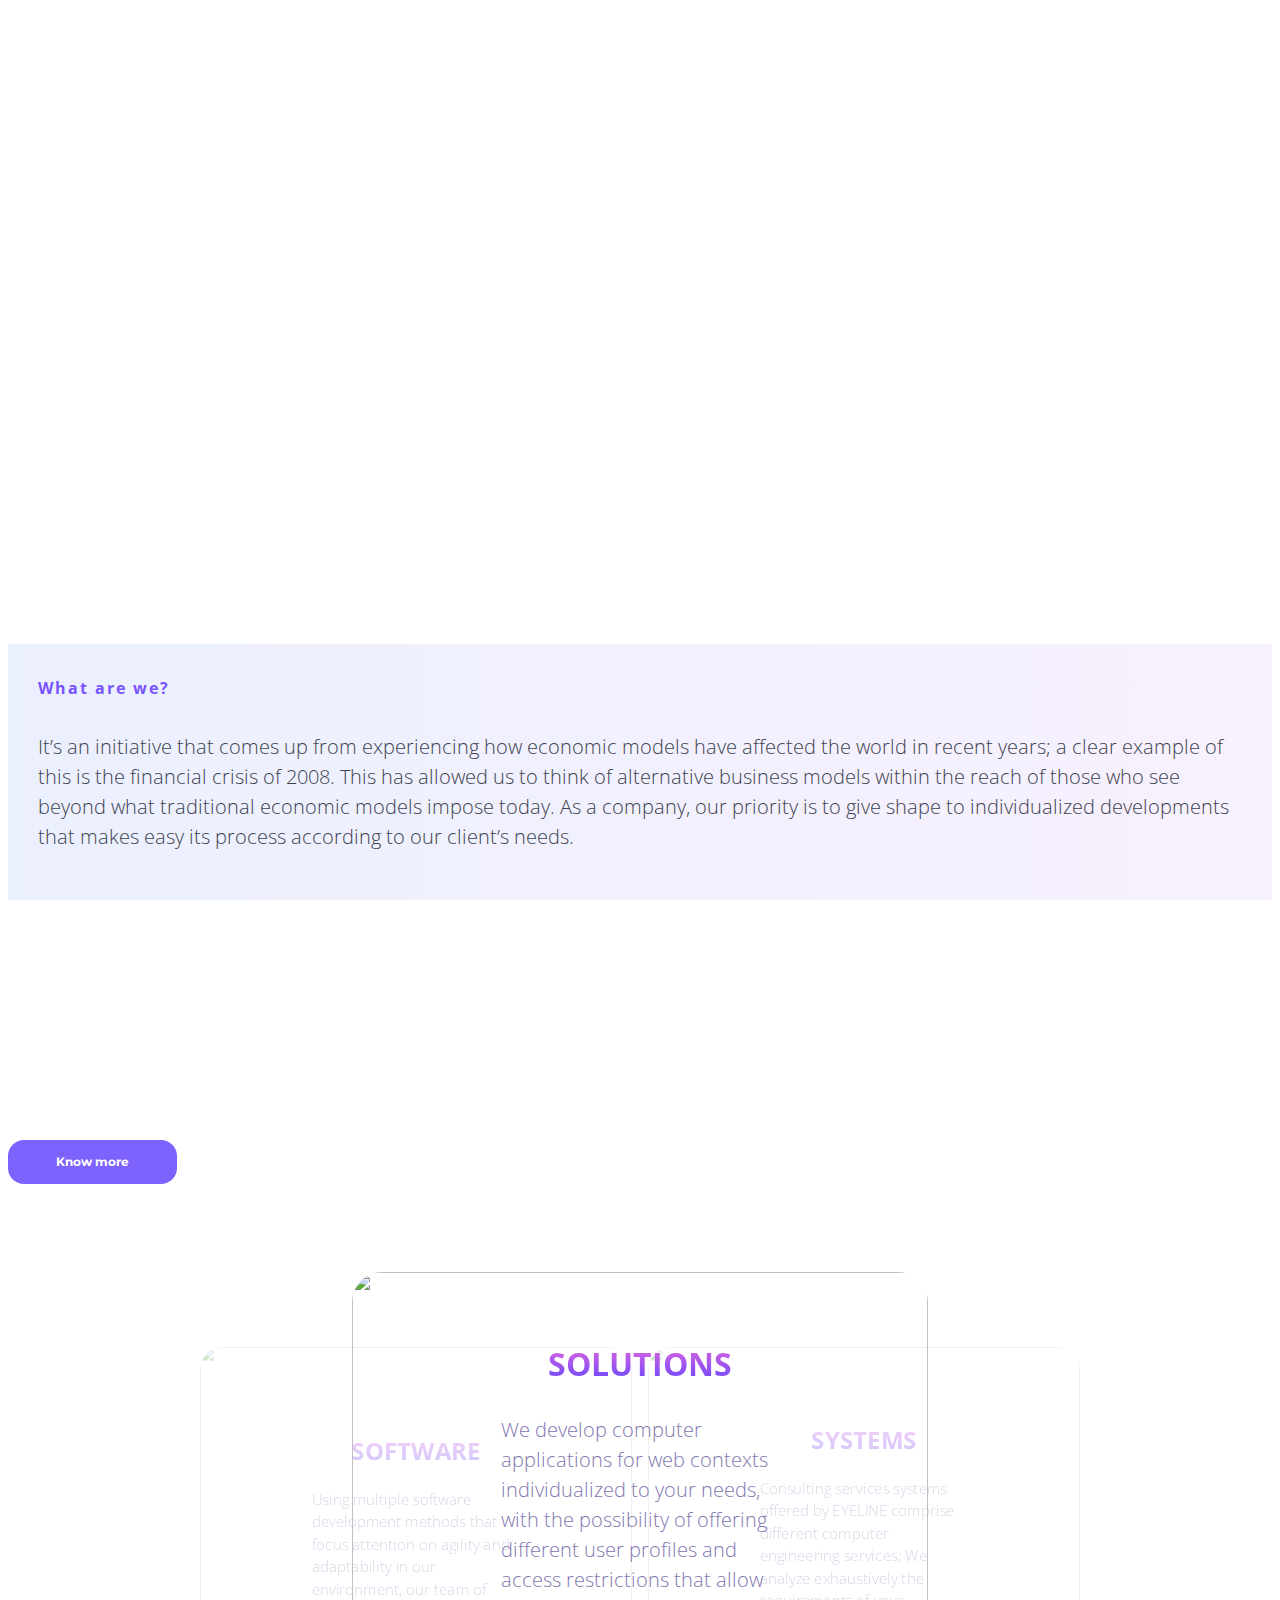
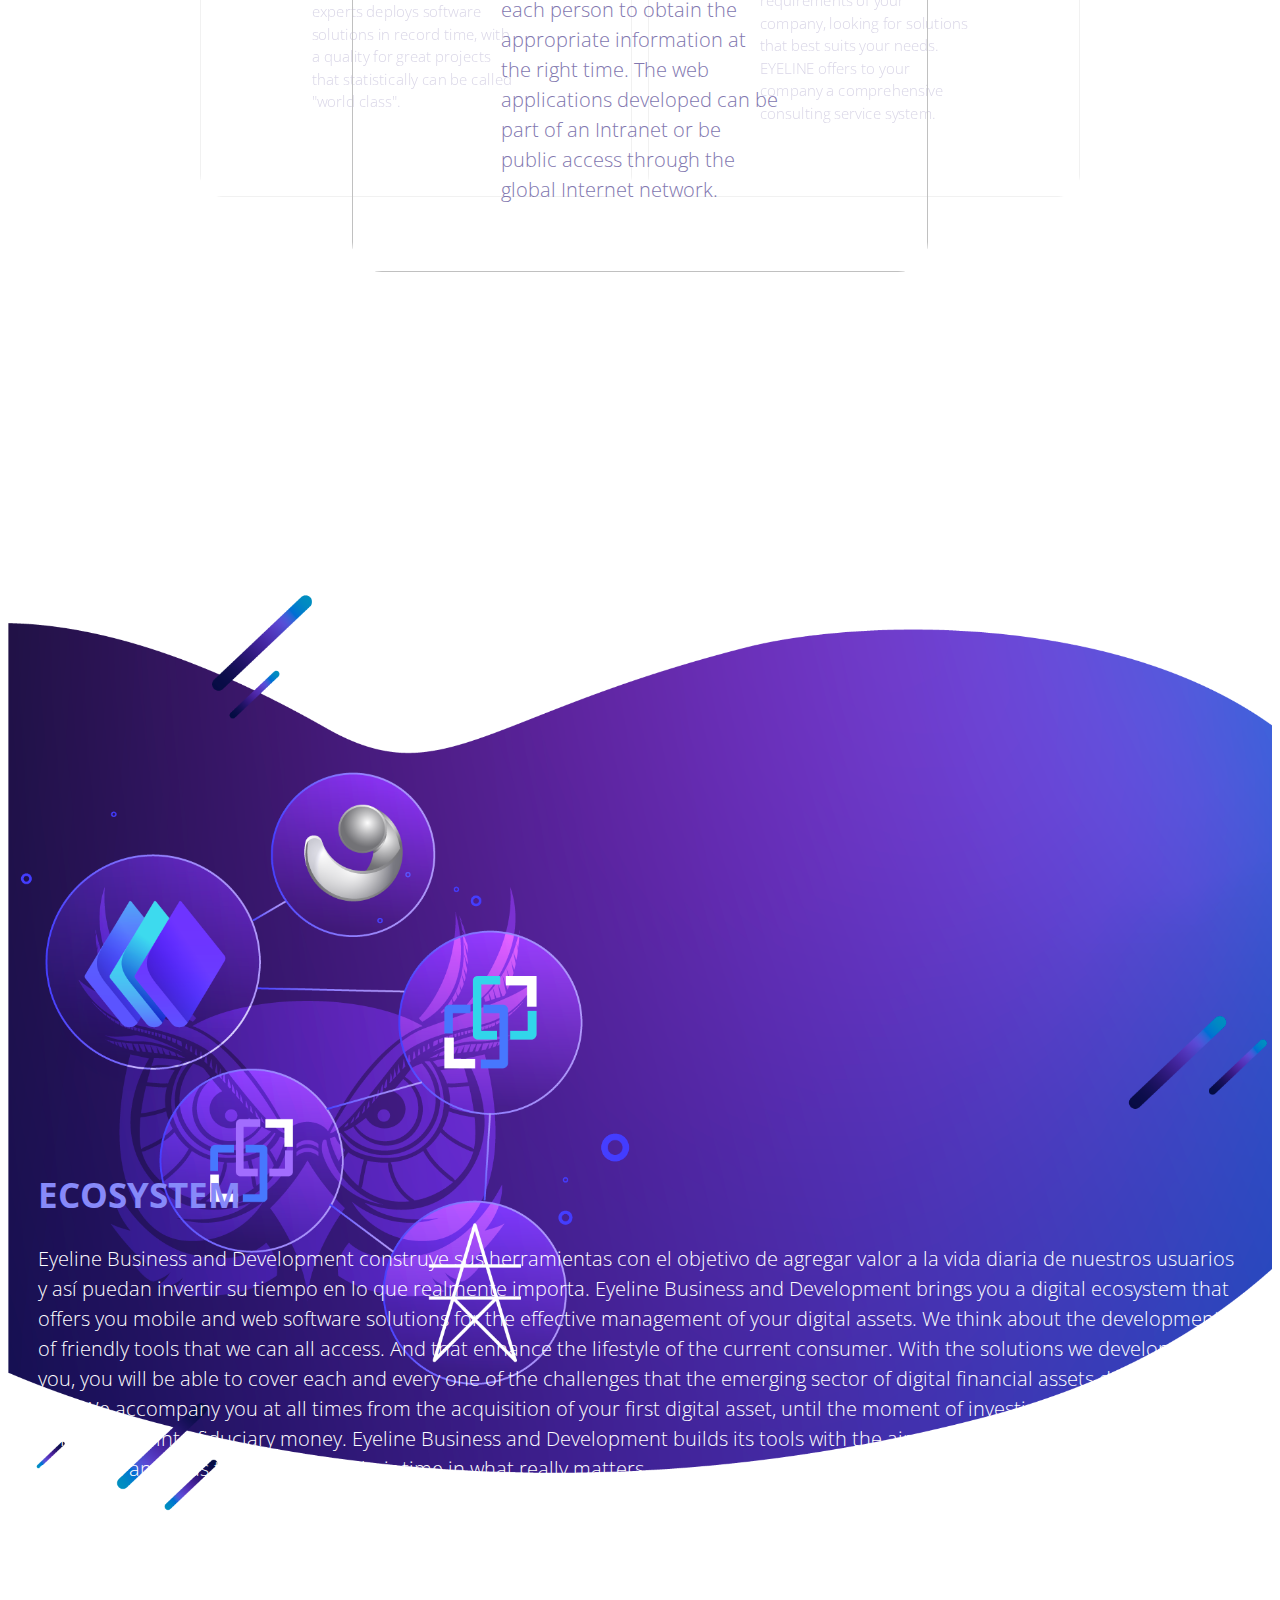
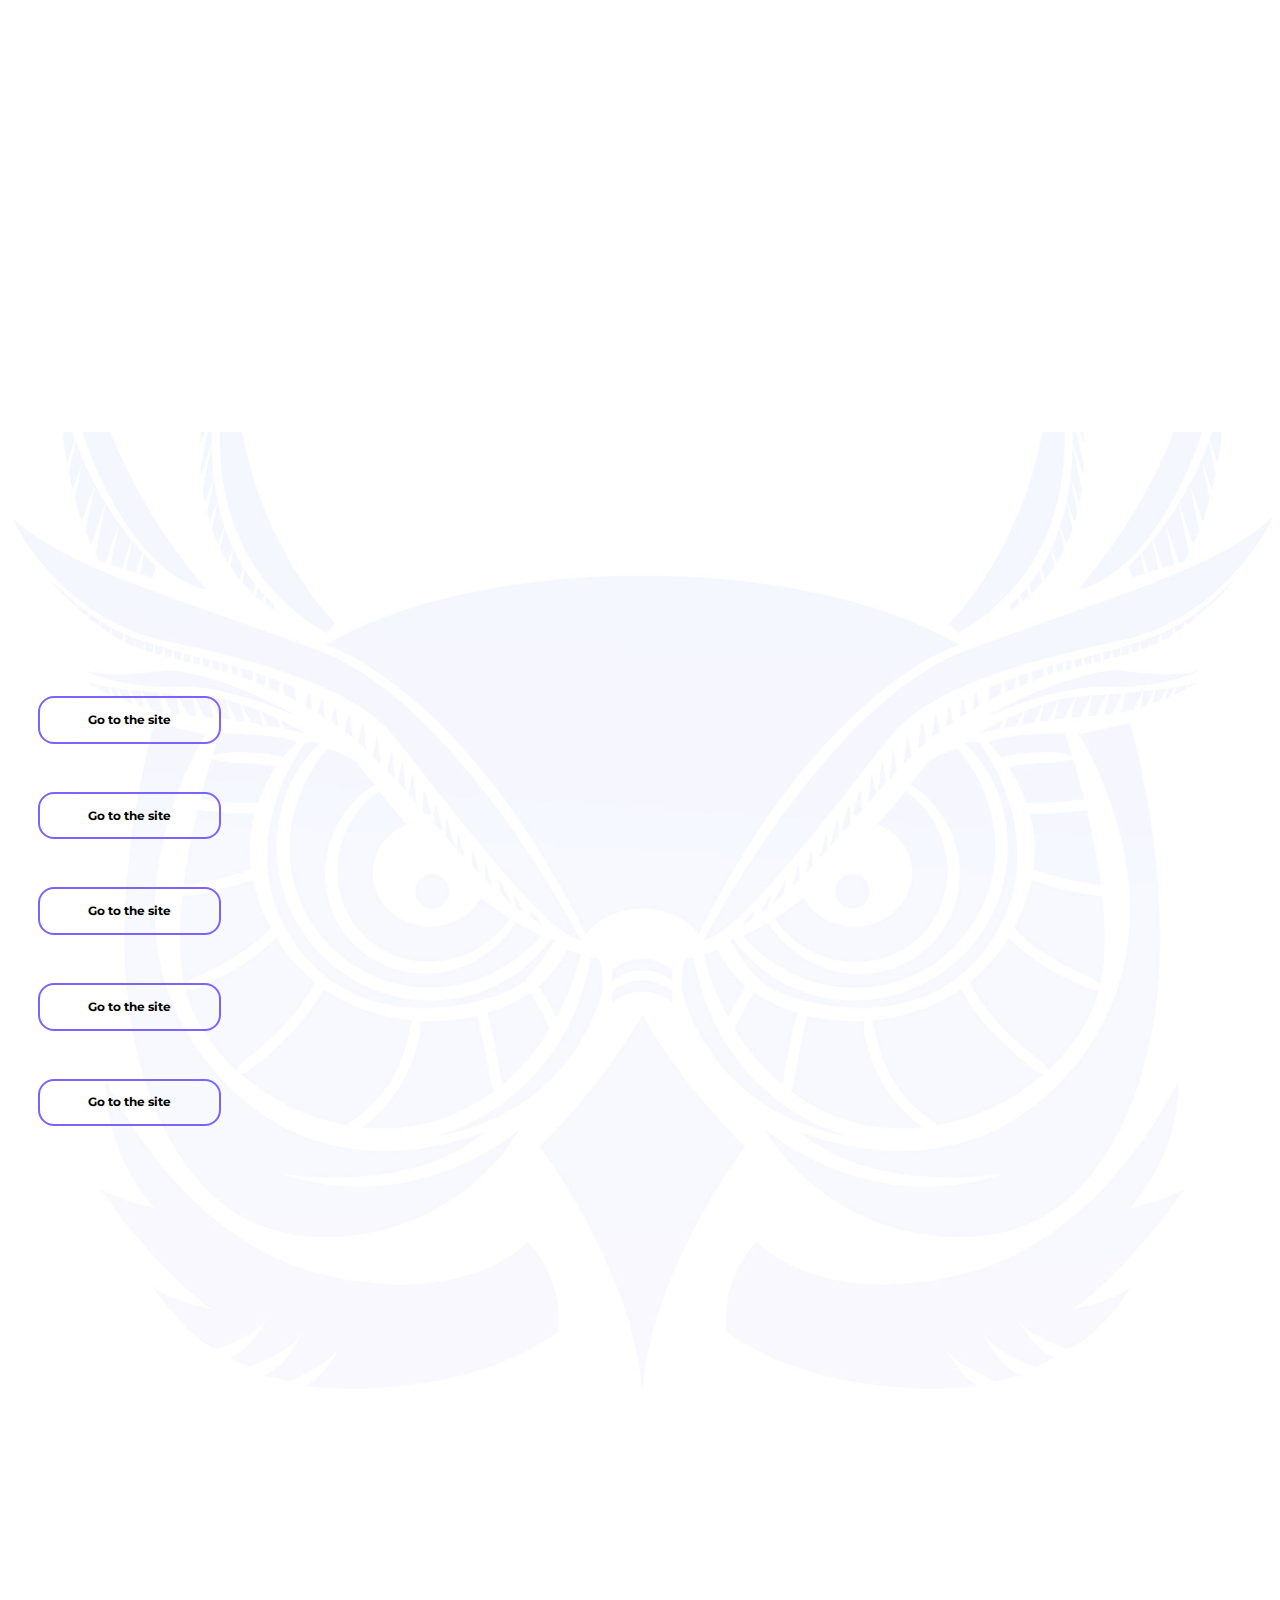
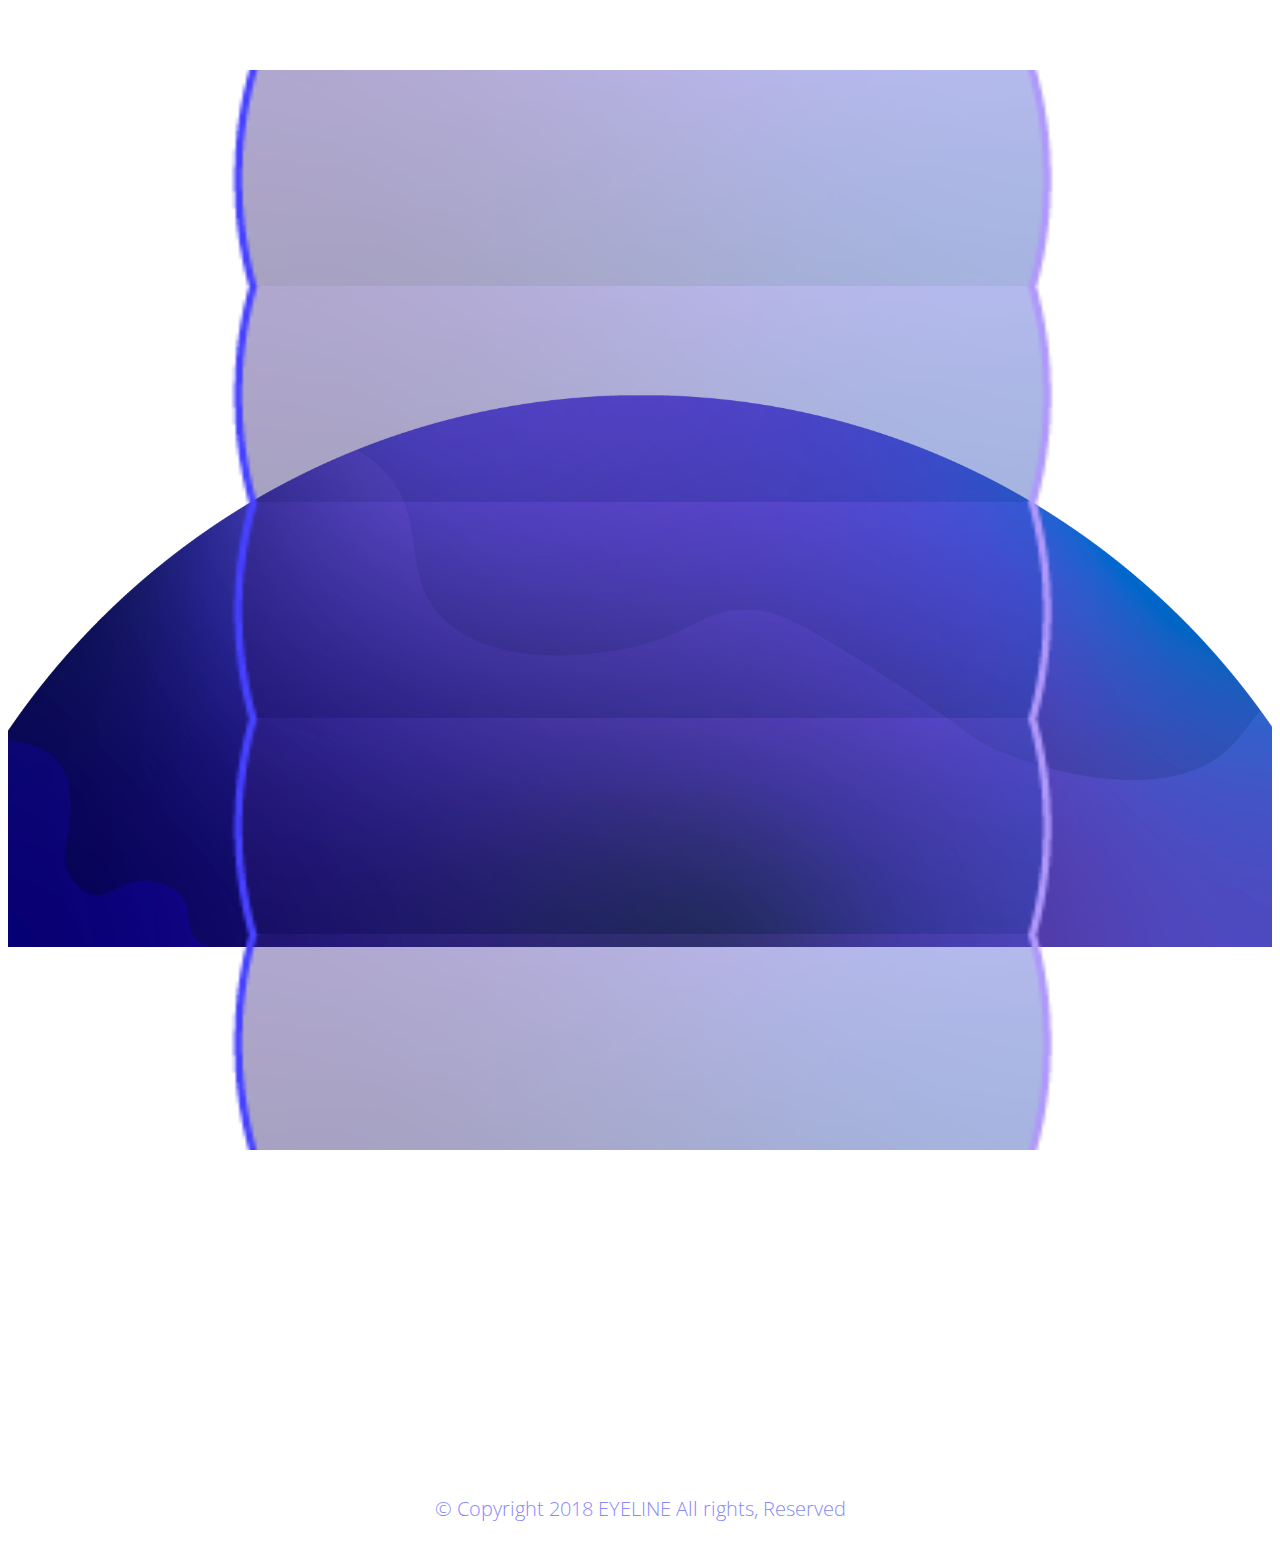
==== commit 6a83e8eb: "EyePayCard v1" ====
--- a/en/index.html
+++ b/en/index.html
@@ -27,7 +27,7 @@
 
 
     <!--custom css-->
-    <link href="assets/css/main.css" rel="stylesheet">
+    <link href="/assets/css/main.css" rel="stylesheet">
     <style>
         @import url(http://fonts.googleapis.com/css?family=Open+Sans);
     </style>
--- a/assets/css/main.css
+++ b/assets/css/main.css
@@ -0,0 +1,5720 @@
+/*--------------------------------------------------------------------------
+Template  : Kryptix - Bitcoin & Cryptocurrency Landing Page HTML Template
+Author    : Vectorlab
+web       : http://thevectorlab.net/
+Email     : dkmosa@gmail.com
+Version   : 1.0
+--------------------------------------------------------------------------*/
+/*-------------------------------
+Table of contents
+---------------------------------
+
+1. typography
+2. buttons
+3. app header
+4. hero banner
+5. sections
+6. forms
+7. road map timeline
+8. app footer
+9. responsive
+
+-------------------------------*/
+/*-------------------------------
+typography
+-------------------------------*/
+@font-face {
+    font-family: "Open Sans Semibold", sans-serif;
+    src: url("../fonts/Open_Sans/OpenSans-Semibold.ttf");
+    src: url("../fonts/Open_Sans/OpenSans-Semibold.ttf") format("woff"),
+    url("../fonts/Open_Sans/OpenSans-Semibold.ttf") format("opentype"),
+    url("../fonts/Open_Sans/OpenSans-Semibold.ttf#filename") format("svg");
+}
+
+@font-face {
+    font-family: "Open Sans Extrabold", sans-serif;
+    src: url("../fonts/Open_Sans/OpenSans-ExtraBold.ttf");
+    src: url("../fonts/Open_Sans/OpenSans-ExtraBold.ttf") format("woff"),
+    url("../fonts/Open_Sans/OpenSans-ExtraBold.ttf") format("opentype"),
+    url("../fonts/Open_Sans/OpenSans-ExtraBold.ttf#filename") format("svg");
+}
+body {
+    font-family: 'Open sans', sans-serif;
+    font-size: 16px;
+    font-weight: 300;
+    line-height: 1.5;
+    max-width: 1920px;
+
+    color: #3c434f;
+
+    -webkit-font-smoothing: antialiased;
+    -moz-osx-font-smoothing: grayscale;
+    -ms-text-size-adjust: 100%;
+}
+
+body,
+html {
+    height: 100%;
+}
+
+a {
+    color: #7954ff;
+}
+
+a:hover {
+    color: #4bc3c3;
+}
+
+a,
+a:hover {
+    -webkit-transition: all .3s;
+    transition: all .3s;
+    text-decoration: none;
+
+    outline: 0;
+}
+
+h1,
+.h1,
+h2,
+.h2,
+h3,
+.h3,
+h4,
+.h4,
+h5,
+.h5,
+h6,
+.h6 {
+    font-family: 'Open sans', sans-serif;
+    font-weight: bold;
+}
+
+.h1,
+h1 {
+    font-size: 3rem;
+}
+
+.h2,
+h2 {
+    font-size: 2.3rem;
+}
+
+p {
+    margin-bottom: 1.5rem;
+}
+
+.text-purple-color {
+    color: #7954ff;
+}
+
+.text-paste-color {
+    color: #4bc3c3;
+}
+
+.text-primary {
+    color: #0f95d7 !important;
+}
+
+a.text-primary:focus,
+a.text-primary:hover {
+    color: #0e86c2 !important;
+}
+
+.sm-txt {
+    font-size: 14px;
+}
+
+.gray-txt {
+    color: #707070;
+}
+
+img {
+    max-width: 100%;
+    height: auto;
+
+    vertical-align: top;
+
+    border: 0 none;
+    outline: 0;
+}
+
+.view-link {
+    position: relative;
+
+    color: #3c434f;
+}
+
+.view-link:after {
+    font-family: 'fontawesome';
+
+    position: absolute;
+    top: 0;
+    right: -20px;
+
+    width: 15px;
+    height: 15px;
+
+    content: '\f105';
+    -webkit-transition: all .3s;
+    transition: all .3s;
+
+    color: #3c434f;
+}
+
+.view-link:hover:after {
+    right: -30px;
+
+    -webkit-transition: all .3s;
+    transition: all .3s;
+
+    color: #4bc3c3;
+}
+
+.view-link-light {
+    position: relative;
+
+    color: #fff;
+}
+
+.view-link-light:after {
+    font-family: 'fontawesome';
+
+    position: absolute;
+    top: 0;
+    right: -20px;
+
+    width: 15px;
+    height: 15px;
+
+    content: '\f105';
+    -webkit-transition: all .3s;
+    transition: all .3s;
+
+    color: #fff;
+}
+
+.view-link-light:hover {
+    color: #fff;
+}
+
+.view-link-light:hover:after {
+    right: -30px;
+
+    -webkit-transition: all .3s;
+    transition: all .3s;
+
+    color: #fff;
+}
+
+.rounded {
+    border-radius: .4rem !important;
+}
+
+.ls2 {
+    letter-spacing: 2px;
+}
+
+.pre-title {
+    font-size: 16px;
+    margin-top: 2em;
+    margin-bottom: 2em;
+    color: #7954ff;
+}
+
+
+.card-img-top {
+    border-top-left-radius: calc(.5rem - 1px);
+    border-top-right-radius: calc(.5rem - 1px);
+}
+
+/*-------------------------------
+dark theme
+-------------------------------*/
+.dark-theme {
+    color: #fff;
+    background: #323945;
+}
+
+.dark-theme .gray-txt {
+    color: #fff;
+}
+
+.dark-theme .gray-txt a {
+    color: #8969ff;
+}
+
+.dark-theme .gray-txt a:hover {
+    color: #4bc3c3;
+}
+
+.dark-theme .view-link,
+.dark-theme .view-link:after {
+    color: #fff;
+}
+
+.dark-theme .view-link:hover,
+.dark-theme .view-link:hover:after {
+    color: #4bc3c3;
+}
+
+/*-------------------------------
+CLASE DANIEL PALACIO
+-------------------------------*/
+.nav-link {
+    font-weight: 700;
+}
+
+.nav-link-h2 {
+    padding: 0 !important;
+    margin: 0 !important;
+    font-family: sans-serif;
+    font-size: 20px;
+    color: white;
+}
+
+.text-header-h3 {
+    font-family: sans-serif;
+    font-size: 20px;
+    color: #86929f;
+    font-weight: 200;
+}
+
+.text-section-uno-h3 {
+    font-family: sans-serif;
+    font-size: 15px;
+    font-weight: 400;
+}
+
+.text-section-two-h3 {
+    font-family: sans-serif;
+    font-size: 18px;
+    color: #173d7a;
+    font-weight: 400;
+    letter-spacing: 0.4px;
+    line-height: 1.4;
+}
+
+.font-last-descriptions {
+    font-family: sans-serif;
+    color: white;
+    font-size: 21px;
+    font-weight: 300;
+}
+
+.title-cards-text-four {
+    font-family: sans-serif;
+    font-size: 21px;
+    font-weight: bold;
+}
+
+.text-cards-text-four {
+    font-family: sans-serif;
+    font-size: 21px;
+    font-weight: 400;
+    line-height: 1.4;
+}
+
+.title-faq {
+    margin-top: 30px;
+    color: dodgerblue;
+    font-family: sans-serif;
+    font-size: 20px;
+}
+
+.text-faq {
+    font-size: 12px;
+    line-height: 18px;
+    font-weight: 100;
+}
+
+.button-app-nav{
+    border-radius: 50px;
+    border-color: #00b4f8;
+    background: transparent;
+}
+.with-social-icons{
+    width: 50%
+}
+.margin-text-footer-how{
+    margin-top: -13em
+}
+.with-logo-app {
+    width: 40%;
+}
+.with-ilustrations-faq{
+    width: 100%;
+}
+.margin-cards-faq1{
+    margin-top: 3em;
+}
+.margin-cards-faq2{
+    margin-top: 0;
+}
+.with-confidentiality{
+    width: 108%;
+    max-width: 200%;
+}
+.with-cel-tarjet{
+    width: 70%
+}
+.font-criptos{
+    font-size: 3.5em;
+    text-align: center;
+    color: #3e80f4;
+    font-family: "Open Sans Semibold", sans-serif;
+}
+.with-tajet-header{
+    width: 100%;
+}
+.font-faq-title{
+    color: dodgerblue;
+    font-size: 4em;
+}
+.gargin-top-advantage{
+    margin-top: 8em;
+}
+.width-app-store-buttons{
+    width: 60%;
+}
+.font-app-soon{
+    font-size: 6.2em;
+    color: white;
+}
+.width-map{
+    width: 110%;
+    max-width: 110%;
+}
+.content-card{
+    align-items: flex-start;
+    display: flex;
+    justify-content: center;
+}
+.text-header-h2{
+    font-size: 30px;
+}
+.font-footer-how-work{
+    font-size: 25px;
+    color: white
+}
+.font-timeline{
+    font-size: 2em;
+    color: white;
+    margin-left: 12px;
+    font-family: "Open Sans Extrabold", sans-serif;
+}
+.font-how_work-title{
+    color: white;
+    font-size: 3.5em;
+    margin-bottom: 2em;
+}
+.margin-faq{
+    margin-top: -20em
+}
+.margin-cards-how-work{
+    margin-top: 28em
+}
+.margins-how-work{
+    margin-top: -15em;
+}
+.imgCelPhone{
+    width: 100%
+}
+.timeline{
+    position: relative;
+    margin-bottom: 17rem;
+}
+
+/*Line*/
+.timeline>li::before{
+    content:'';
+    position: absolute;
+    width: 1px;
+    background-color: #E7E7E7;
+    top: 0;
+    bottom: -35px;
+    left:-19px;
+}
+
+/*Circle*/
+.timeline>li::after{
+    font-size: 23px;
+    color: white;
+    text-align: center;
+    padding-top: 10px;
+    z-index: 10;
+    content: counter(item);
+    position: absolute;
+    width: 60px;
+    height: 60px;
+    border: 3px solid white;
+    background-color: dodgerblue;
+    border-radius: 50%;
+    top: 0;
+    left: -50px;
+    font-family: "Open Sans Extrabold", sans-serif;
+}
+
+/*Content*/
+.timeline>li{
+    counter-increment: item;
+    padding: 10px 10px;
+    margin-left: 0px;
+    min-height:70px;
+    position: relative;
+    list-style: none;
+}
+.timeline>li:nth-last-child(1)::before{
+    width: 0px;
+}
+
+.widLogoPpal {
+    width: 8em;
+}
+
+.padlLR {
+    padding-left: 11em;
+    padding-right: 11em;
+}
+
+
+.backDivColor {
+    height: auto;
+    background-repeat: no-repeat;
+    background-attachment: inherit;
+    background-position: inherit;
+    background-size: cover;
+    position: relative;
+    overflow: hidden;
+    background-image: url(../../assets/img/backgrounds/advantage.png);
+    -webkit-background-size: cover;
+    -moz-background-size: cover;
+    -o-background-size: cover;
+}
+.backDivFooter {
+    background: url('../../assets/img/backgrounds/footer-03.png') no-repeat center center;
+    -webkit-background-size: cover;
+    -moz-background-size: cover;
+    -o-background-size: cover;
+    background-size: cover;
+}
+
+.backDivColorHow {
+    background: url('../../assets/img/backgrounds/how_work.png') ;
+    -webkit-background-size: cover;
+    -moz-background-size: cover;
+    -o-background-size: cover;
+    background-size: cover;
+    height: 240%;
+}
+
+.center-content{
+    display: flex;
+    justify-content: center;
+    align-items: center;
+}
+
+.center-margins{
+    margin: auto;
+    display: block;
+    text-align: center
+}
+
+.backDivApp {
+    background: url('../../assets/img/backgrounds/banner-4-03.png') no-repeat center center;
+    -webkit-background-size: cover;
+    -moz-background-size: cover;
+    -o-background-size: cover;
+    background-size: cover;
+    height: 150%;
+}
+
+/*CAROUSEL*/
+
+.carousel {
+    margin: 0 auto;
+    width: 400px;
+    height: 800px;
+    display: relative;
+}
+
+.carousel img {
+    display: hidden; /* hide images until carousel prepares them */
+    cursor: pointer; /* not needed if you wrap carousel items in links */
+}
+
+
+/*END CAROUSEL*/
+
+
+.margenCircleneg {
+    margin-top: -24em;
+}
+
+.margenLogoNeg {
+    margin-top: -10em;
+}
+
+.borderColors {
+    border: 2px solid #da69e0;
+}
+
+.TamaIco1 {
+    width: 32em;
+}
+
+.TamaIco2 {
+    width: 5em;
+}
+
+.TamaIcoRedes {
+    width: 3em;
+}
+
+.mart4 {
+    margin-top: 4em;
+}
+
+.tamaServices {
+    max-width: 20em;
+    width: 18em;
+}
+
+/*-------------------------------
+buttons
+-------------------------------*/
+.btn {
+    font-family: 'Montserrat', sans-serif;
+    font-size: 12px;
+    font-weight: bold;
+
+    display: inline-block;
+
+    padding: .8rem 3rem;
+}
+
+.btn:focus {
+    outline: none;
+    box-shadow: none;
+}
+
+.btn-group-sm > .btn,
+.btn-sm {
+    padding: .6rem 1.5rem !important;
+}
+
+.btn-pill {
+    border-radius: 16px;
+}
+
+.btn-purple_transpare {
+    color: black;
+    background: transparent;
+    border: 2px solid #7e62fd;
+}
+
+.btn-purple_transpare:hover {
+    color: #fff;
+    background: #7e62fd;
+}
+
+.btn-purple {
+    color: #fff;
+    background: #7e62fd;
+}
+
+.btn-purple:hover {
+    color: #fff;
+    background: #4bc3c3;
+}
+
+.btn-purple-default {
+    color: #fff;
+    background: #7e62fd;
+}
+
+.btn-purple-default:hover {
+    color: #fff;
+    background: #6951d3;
+}
+
+.btn-white {
+    color: #3c434f;
+    background: #fff;
+    box-shadow: 0 0 50px 0 rgba(0, 0, 0, .05);
+}
+
+.btn-white:hover {
+    color: #fff;
+    background: #7e62fd;
+}
+
+.btn-purple-shadow {
+    box-shadow: 5px 5px 40px 0 rgba(121, 84, 255, .72);
+}
+
+.btn-purple-shadow:hover {
+    box-shadow: 5px 5px 40px 0 rgba(110, 220, 170, .72);
+}
+
+.btn-gradientEyeline {
+    color: #fff;
+    border: none;
+    border-radius: 12px;
+    width: 12em;
+    background-image: -webkit-linear-gradient(left, #714ef5 0%, #da69e0 100%);
+    background-image: linear-gradient(to right, #714ef5 0%, #da69e0 100%);
+    /*box-shadow: 5px 5px 40px 0 rgba(110, 220, 170, .72);*/
+}
+
+.btn-gradientEyeline:hover {
+    color: #fff;
+    background-image: -webkit-linear-gradient(left, #da69e0 0%, #714ef5 100%);
+    background-image: linear-gradient(to right, #da69e0 0%, #714ef5 100%);
+    box-shadow: 0px 1px 4px 0 white;
+}
+
+
+.btn-gradient {
+    color: #fff;
+    border: none;
+    border-radius: 12px;
+    width: 16em;
+    background-image: -webkit-linear-gradient(left, #714ef5 0%, #da69e0 100%);
+    background-image: linear-gradient(to right, #714ef5 0%, #da69e0 100%);
+    /*box-shadow: 5px 5px 40px 0 rgba(110, 220, 170, .72);*/
+}
+
+.btn-gradient:hover {
+    color: #fff;
+    background-image: -webkit-linear-gradient(left, #da69e0 0%, #714ef5 100%);
+    background-image: linear-gradient(to right, #da69e0 0%, #714ef5 100%);
+    box-shadow: 0px 1px 4px 0 white;
+}
+
+.btn-gradient.btn:not(:disabled):not(.disabled):active {
+    color: #fff;
+    background-image: -webkit-linear-gradient(left, #714ef5 0%, #da69e0 100%);
+    background-image: linear-gradient(to right, #714ef5 0%, #da69e0 100%);
+}
+
+.btn-green {
+    color: #fff;
+    border: none;
+    background-image: -webkit-linear-gradient(left, #25bfbf 0%, #6edcaa 100%);
+    background-image: linear-gradient(to right, #25bfbf 0%, #6edcaa 100%);
+}
+
+.btn-green:hover,
+.btn-green:focus,
+.btn-green:active {
+    color: #fff;
+    background: #6edcaa;
+    background-image: -webkit-linear-gradient(left, #6edcaa 0%, #25bfbf 100%);
+    background-image: linear-gradient(to right, #6edcaa 0%, #25bfbf 100%);
+}
+
+.buy-token {
+    position: relative;
+    top: -8px;
+
+    color: #fff;
+    border: none;
+    border-radius: 12px;
+    width: 16em;
+    background-image: -webkit-linear-gradient(left, #714ef5 0%, #da69e0 100%);
+    background-image: linear-gradient(to right, #714ef5 0%, #da69e0 100%);
+}
+
+.buy-token:hover {
+    color: #fff !important;
+    background: #25bfbf;
+}
+
+/*-------------------------------
+dark theme
+-------------------------------*/
+.dark-theme .btn-gradient {
+    box-shadow: none;
+}
+
+.dark-theme .btn-white {
+    color: #fff;
+    background: #3c434f;
+}
+
+.dark-theme .btn-white:hover {
+    color: #fff;
+    background: #7e62fd;
+}
+
+/*-------------------------------
+app header
+-------------------------------*/
+
+.app-header {
+    position: absolute;
+    z-index: 100;
+
+    width: 100%;
+
+    -webkit-transition: all .3s ease;
+    transition: all .3s ease;
+}
+
+.app-header .navbar {
+    font-family: 'Montserrat', sans-serif;
+    font-size: 18px;
+    font-weight: 500;
+
+    padding: .5rem 0;
+
+    letter-spacing: 1px;
+    text-transform: uppercase;
+}
+
+@media (min-width: 768px) {
+    .app-header .navbar-expand-md .navbar-nav .nav-link {
+        padding-right: 1rem;
+        padding-top: 0.8rem;
+        padding-left: 1rem;
+    }
+}
+
+.app-header .nav-item .nav-link {
+    color: #fff;
+}
+
+.app-header .nav-item .nav-link:hover {
+    color: #4bc3c3;
+}
+
+.app-header .nav-item .active {
+    color: #4bc3c3;
+}
+
+.app-header .nav-item .dropdown-menu {
+    z-index: 200;
+
+    width: 14rem;
+    margin-top: 0rem;
+
+    border: none;
+    background: #5221698c;
+}
+
+.app-header .nav-item .dropdown-menu .dropdown-item {
+    font-size: 11px;
+
+    padding: .5rem 1.5rem;
+    font-weight: bold;
+    color: white;
+}
+
+.app-header .nav-item .dropdown-menu .dropdown-item:hover,
+.app-header .nav-item .dropdown-menu .dropdown-item:focus,
+.app-header .nav-item .dropdown-menu .dropdown-item.active {
+    color: #4bc3c3;
+    background: transparent;
+}
+
+.app-header .nav-item .dropdown-menu:before {
+    font-family: fontawesome;
+    font-size: 25px;
+
+    position: absolute;
+    top: -22px;
+    bottom: -15px;
+    left: 15%;
+
+    height: 22px;
+    margin-left: -7px;
+
+    content: '\f0d8';
+
+    color: #5221698c;
+}
+
+.app-header .navbar-collapse {
+    margin-top: .8rem;
+}
+
+.navbar-sticky {
+    position: fixed;
+    z-index: 301;
+    top: 0;
+
+    padding-top: 0;
+
+    -webkit-transition: all .3s ease;
+    transition: all .3s ease;
+
+    background: #fff;
+    box-shadow: 0 0 30px 0 rgba(0, 0, 0, .07);
+}
+
+.navbar-sticky .nav-item .nav-link {
+    color: #3c434f;
+}
+
+.navbar-sticky .nav-item .active {
+    color: #4bc3c3;
+}
+
+.navbar-purple.navbar-sticky {
+    position: fixed;
+    top: 0;
+
+    padding-top: 0;
+
+    -webkit-transition: all .3s ease;
+    transition: all .3s ease;
+
+    background: dodgerblue;
+    box-shadow: 0 0 30px 0 rgba(0, 0, 0, .07);
+}
+
+.navbar-purple.navbar-sticky .nav-item .nav-link {
+    color: white;
+}
+
+.navbar-purple.navbar-sticky .nav-item .nav-link:hover {
+    color: #839dcc;
+}
+
+.navbar-purple.navbar-sticky .nav-item .active {
+    color: #839dcc;
+}
+
+.dropdown:hover .dropdown-menu {
+    display: block;
+}
+
+/*-------------------------------
+dark theme
+-------------------------------*/
+.dark-theme .navbar-sticky {
+    -webkit-transition: all .3s ease;
+    transition: all .3s ease;
+
+    background: #000;
+    box-shadow: none;
+}
+
+.dark-theme .navbar-sticky .nav-item .nav-link {
+    color: #fff;
+}
+
+.dark-theme .navbar-sticky .nav-item .active {
+    color: #4bc3c3;
+}
+
+/*-------------------------------
+hero banner
+-------------------------------*/
+.hero-banner {
+    position: relative;
+
+    height: 100%;
+}
+
+.hero-banner .banner-img {
+    position: absolute;
+    top: 0;
+    right: 0;
+}
+
+.cellphone-rotate {
+    transform: rotate(-360deg);
+    -webkit-transform: rotate(-360deg);
+}
+
+.cellphone {
+    position: relative !important;
+    z-index: 96;
+    margin: -4em 0em 0em 15.4em;
+    overflow: hidden;
+    transition-duration: 1s;
+    transition-property: transform;
+}
+
+.cellphone-big {
+    width: 100%;
+    z-index: 96;
+    overflow: hidden;
+    transition-duration: 1s;
+    transition-property: transform;
+}
+
+
+.slideInDown {
+
+    visibility: visible;
+    margin-top: -58em;
+
+}
+@keyframes bounce {
+    0%{
+        opacity: 0;
+        transform: scale(0.3) translate3d(0, 100%, 0) rotate(-360deg);
+    }
+    50%{
+        opacity: 0.9;
+        transform: scale(1.1) translate3d(0, 100%, 0) ;
+    }
+    80%{
+        opacity: 1;
+        transform: scale(0.89) translate3d(0, 100%, 0) ;
+    }
+    100%{
+        opacity: 1;
+        transform: scale(1) translate3d(0, 100%, 0);
+    }
+}
+
+.bounce {
+    animation-name: bounce;
+    opacity: 0;
+    animation-duration: 2s;
+    animation-timing-function: linear;
+    animation-fill-mode: forwards;
+}
+
+.hero-banner .hero-text {
+    position: absolute;
+    top: 38%;
+
+    display: inherit;
+
+    width: 100%;
+
+    -webkit-transform: translateY(-40%);
+    -ms-transform: translateY(-40%);
+    transform: translateY(-40%);
+}
+
+.hero-banner .hero-title {
+    font-size: 55px;
+
+    margin-bottom: 1rem;
+
+    color: #7954ff;
+}
+
+.hero-banner .here-sub-title {
+    font-size: 24px;
+    font-weight: 300;
+    line-height: normal;
+
+    margin-bottom: 3rem;
+
+    color: #707070;
+}
+
+.tamanIcosLogos {
+    width: 24em;
+}
+
+.widDivs {
+    width: 80%;
+}
+
+.imageMundoEye {
+    max-width: 110em;
+    margin-left: -22em;
+    margin-top: 4em;
+}
+
+.imageMundoEyeEN {
+    max-width: 90em;
+    margin-left: 0em;
+    margin-top: 4em;
+}
+
+.margenBtnSitio{
+    margin-left: 0em;
+    margin-top: 0em;
+    margin-bottom: 0em;
+}
+
+.marCarousel{
+    margin-top: -14em;
+}
+
+@media only screen and (min-width: 320px) {
+
+    .marCarousel{
+        margin-top: 4em
+    }
+
+    p{
+        font-size: 14px;
+    }
+
+    h2{
+        font-size: 2em;
+    }
+
+    h1{
+        font-size: 2.2em;
+    }
+
+    .TamaIcoRedes {
+        width: 5em;
+    }
+
+    .margenBtnSitio{
+        margin-left: 0em;
+        margin-bottom: 1em;
+        margin-top: 1em;
+    }
+
+    .widDivs {
+        width: 100%;
+    }
+
+    .tamanIcosLogos {
+        width: 16em;
+    }
+
+    .imageMundoEye {
+        max-width: 36em;
+        margin-left: -10em;
+        margin-top: 0em;
+    }
+
+    .imageMundoEyeEN {
+        max-width: 27em;
+        margin-left: -1.5em;
+        margin-top: 0em;
+    }
+
+    .marbott10 {
+        margin-top: -4em ;
+    }
+}
+
+@media only screen and (min-width: 480px) {
+
+
+    .marCarousel{
+        margin-top: 4em
+    }
+
+    p{
+        font-size: 14px;
+    }
+
+    h2{
+        font-size: 2em;
+    }
+
+    h1{
+        font-size: 2.2em;
+    }
+
+    .TamaIcoRedes {
+        width: 5em;
+    }
+
+    .margenBtnSitio{
+        margin-left: 0em;
+        margin-bottom: 1em;
+        margin-top: 1em;
+    }
+
+    .widDivs {
+        width: 90%;
+    }
+
+    .tamanIcosLogos {
+        width: 18em;
+    }
+
+    .imageMundoEye {
+        max-width: 58em;
+        margin-left: -16em;
+        margin-top: 0em;
+    }
+
+    .imageMundoEyeEN {
+        max-width: 42em;
+        margin-left: -3em;
+        margin-top: 8em;
+    }
+
+    .marbott10 {
+        margin-bottom: -4em ;
+    }
+}
+
+@media only screen and (max-width: 640px) {
+
+    .marCarousel{
+        margin-top: 4em
+    }
+
+    p{
+        font-size: 14px;
+    }
+
+    h2{
+        font-size: 2em;
+    }
+
+    h1{
+        font-size: 2.2em;
+    }
+
+    .TamaIcoRedes {
+        width: 5em;
+    }
+
+    .margenBtnSitio{
+        margin-left: 0em;
+        margin-bottom: 1em;
+        margin-top: 1em;
+    }
+
+    .widDivs {
+        width: 80%;
+    }
+
+    .tamanIcosLogos {
+        width: 24em;
+    }
+
+    .imageMundoEye {
+        max-width: 63em;
+        margin-left: -16em;
+        margin-top: 8em;
+    }
+
+    .imageMundoEyeEN {
+        max-width: 46em;
+        margin-left: -3em;
+        margin-top: 8em;
+    }
+
+    .marbott10 {
+        margin-bottom: -3em ;
+    }
+}
+
+@media only screen and (min-width: 768px) {
+
+    .marCarousel{
+        margin-top: 4em
+    }
+
+    p{
+        font-size: 16px;
+    }
+
+    h2{
+        font-size: 2em;
+    }
+
+    h1{
+        font-size: 2.2em;
+    }
+
+    .TamaIcoRedes {
+        width: 5em;
+    }
+
+    .margenBtnSitio{
+        margin-left: -9.5em;
+        margin-bottom: 0em;
+        margin-top: 0em;
+    }
+
+    .widDivs {
+        width: 80%;
+    }
+
+    .tamanIcosLogos {
+        width: 18em;
+    }
+
+    .imageMundoEye {
+        max-width: 63em;
+        margin-left: -16em;
+        margin-top: 8em;
+    }
+
+    .imageMundoEyeEN {
+        max-width: 46em;
+        margin-left: -3em;
+        margin-top: 8em;
+    }
+
+    .marbott10 {
+        margin-bottom: -3em ;
+    }
+}
+@media only screen and (min-width: 991px) {
+    .navbar-expand-lg .navbar-nav .nav-link {
+        padding-right: 2rem ;
+        padding-left: 2rem;
+    }
+}
+@media only screen and (min-width: 1024px) {
+
+    .marCarousel{
+        margin-top: 4em
+    }
+
+    p{
+        font-size: 15px;
+    }
+
+    h2{
+        font-size: 2em;
+    }
+
+    h1{
+        font-size: 2.2em;
+    }
+
+    .TamaIcoRedes {
+        width: 5em;
+    }
+
+    .margenBtnSitio{
+        margin-left: 0em;
+        margin-bottom: 0em;
+        margin-top: 0em;
+    }
+
+    .widDivs {
+        width: 80%;
+    }
+
+    .tamanIcosLogos {
+        width: 20em;
+    }
+
+    .imageMundoEye {
+        max-width: 75em;
+        margin-left: -13em;
+        margin-top: 0em;
+    }
+
+    .imageMundoEyeEN {
+        max-width: 52em;
+        margin-left: 8em;
+        margin-top: 0em;
+    }
+
+    .marbott10 {
+        margin-top: 0em;
+    }
+}
+
+@media only screen and (min-width: 1280px) {
+
+    .marCarousel{
+        margin-top: 4em
+    }
+
+    p{
+        font-size: 16px;
+    }
+
+    h2{
+        font-size: 2em;
+    }
+
+    h1{
+        font-size: 2.2em;
+    }
+
+    .TamaIcoRedes {
+        width: 5em;
+    }
+
+    .margenBtnSitio{
+        margin-left: 2em;
+        margin-bottom: 0em;
+        margin-top: 0em;
+    }
+
+    .widDivs {
+        width: 80%;
+    }
+
+    .tamanIcosLogos {
+        width: 22em;
+    }
+
+    .imageMundoEye {
+         max-width: 92em;
+         margin-left: -16em;
+         margin-top: -2em;
+     }
+
+    .imageMundoEyeEN {
+        max-width: 52em;
+        margin-left: 19em;
+        margin-top: 4em;
+    }
+
+    .marbott10 {
+        margin-top: 6em ;
+    }
+
+}
+
+@media only screen and (min-width: 1366px) {
+    .width-map{
+        max-width: 90%;
+    }
+    .font-footer-how-work{
+        font-size: 20px;
+        font-family: "Open Sans Semibold", sans-serif;
+    }
+    .font-timeline{
+        font-size: 1.5em;
+    }
+    .font-how_work-title{
+        font-size: 2em;
+        margin-bottom: 1em;
+    }
+    .backDivColorHow {
+        height: 175%;
+    }
+    .margin-faq{
+        margin-top:0
+    }
+    .margin-cards-how-work{
+        margin-top: 11em;
+    }
+    .margins-how-work{
+        margin-top: 0;
+    }
+    .cellphone-big {
+        width: 80%;
+    }
+
+    .slideInDown {
+        margin-top: -39em;
+    }
+
+    .marCarousel{
+        margin-top: -14em !important;
+    }
+
+    p{
+        font-size: 16px;
+    }
+
+    h2{
+        font-size: 2em;
+    }
+
+    h1{
+        font-size: 2.2em;
+    }
+
+    .TamaIcoRedes {
+        width: 5em;
+    }
+
+    .margenBtnSitio{
+        margin-left: 0em;
+    }
+
+    .widDivs {
+        width: 80%;
+    }
+
+    .tamanIcosLogos {
+        width: 24em;
+    }
+
+    .imageMundoEye {
+        max-width: 100em;
+        margin-left: -19em;
+        margin-top: -2em;
+    }
+
+    .imageMundoEyeEN {
+        max-width: 52em;
+        margin-left: 19em;
+        margin-top: 4em;
+    }
+
+    .marbott10 {
+        margin-top: 6em ;
+    }
+}
+
+@media only screen and (min-width: 1600px) {
+    .slideInDown {
+        margin-top: -75em;
+    }
+
+    .font-footer-how-work {
+        font-size: 22px;
+    }
+    .font-how_work-title {
+        font-size: 3em;
+    }
+    .margin-cards-how-work {
+        margin-top: 15em;
+    }
+    .margins-how-work {
+        margin-top: -5em;
+    }
+    .margin-faq {
+        margin-top: -13em;
+    }
+    .backDivColorHow {
+        height: 211%;
+    }
+
+    .marCarousel{
+        margin-top: -14em !important;
+    }
+
+    .TamaIcoRedes {
+        width: 3em;
+    }
+
+    .margenBtnSitio{
+        margin-left: 0em;
+    }
+
+    .widDivs {
+        width: 80%;
+    }
+
+    .tamanIcosLogos {
+        width: 24em;
+    }
+
+    .imageMundoEye {
+        max-width: 110em;
+        margin-left: -22em;
+        margin-top: 4em;
+    }
+
+    .imageMundoEyeEN {
+        max-width: 80em;
+        margin-left: 0em;
+        margin-top: 4em;
+    }
+
+    .marbott10 {
+        margin-top: 6em ;
+    }
+}
+
+@media only screen and (max-width: 1920px) {
+    p{
+        font-size: 20px;
+    }
+    .cellphone-big {
+        width: 70%;
+    }
+    .container {
+        max-width: 1280px;
+    }
+
+    .marCarousel{
+        margin-top: -14em !important;
+    }
+
+    .TamaIcoRedes {
+        width: 3em;
+    }
+
+    .margenBtnSitio{
+        margin-left: 0em;
+    }
+
+    .widDivs {
+        width: 80%;
+    }
+
+    .tamanIcosLogos {
+        width: 24em;
+    }
+
+    .imageMundoEye {
+        max-width: 110em;
+        margin-left: -22em;
+        margin-top: 4em;
+    }
+
+    .imageMundoEyeEN {
+        max-width: 90em;
+        margin-left: 0em;
+        margin-top: 4em;
+    }
+
+    .marbott10 {
+        margin-top: 14em;
+    }
+}
+
+
+.marbott10 {
+    margin-bottom: 10em;
+}
+
+.clasImagenSuperpos {
+    max-width: 200em;
+    width: 44em;
+}
+
+.margenContenedorMundoContain {
+    margin-top: 8em;
+    margin-left: 6em;
+}
+
+.backMorado {
+    background-image: url('../img/Test/fondo-sin-titulo-y-cn-buho.png');
+    background-repeat: no-repeat;
+    background-attachment: inherit;
+    background-position: center;
+    background-size: cover;
+    position: relative;
+    overflow: hidden;
+    height: 90em;
+}
+
+.backBuho {
+    background-image: url('../img/Test/buho-fondo-blanco.jpg');
+    background-repeat: no-repeat;
+    background-attachment: inherit;
+    background-position: center;
+    background-size: cover;
+    position: relative;
+    overflow: hidden;
+}
+
+.backPelota {
+    background-image: url('../../assets/img/Iconos/pelota-esquinas-1.png');
+    background-repeat: no-repeat;
+    background-attachment: inherit;
+    background-position: center;
+    position: relative;
+    overflow: hidden;
+}
+
+.backPelotaCenter {
+    background-image: url('../../assets/img/Iconos/pelota-centroooo-1.png');
+    background-repeat: no-repeat;
+    background-attachment: inherit;
+    background-position: center;
+    position: relative;
+    overflow: hidden;
+}
+
+.backPelotaBlank {
+    background-image: url('../../assets/img/Iconos/pelota_Blank.png');
+    background-repeat: no-repeat;
+    background-attachment: inherit;
+    background-position: center;
+    position: relative;
+    overflow: hidden;
+}
+
+.backPelotaFooter {
+    background-image: url('../../assets/img/Footer/circulo-footer.png');
+    background-repeat: no-repeat;
+    background-attachment: inherit;
+    background-position: center;
+    position: relative;
+    overflow: hidden;
+    background-size: contain;
+    mix-blend-mode: overlay;
+}
+
+.backPelotaFooterOpac {
+    background-image: url('../../assets/img/Footer/bola-opaca.png');
+    background-repeat: no-repeat;
+    background-attachment: inherit;
+    background-position: center;
+    position: relative;
+    overflow: hidden;
+    background-size: contain;
+}
+
+.backFooter {
+    background-image: url('../img/Footer/fondo-footer.png');
+    background-repeat: no-repeat;
+    background-attachment: inherit;
+    background-position: inherit;
+    background-size: cover;
+    position: relative;
+    overflow: hidden;
+}
+
+.backCards {
+    background-image: url('../img/Footer/card-sombra.png');
+    background-repeat: no-repeat;
+    background-attachment: inherit;
+    background-position: inherit;
+    background-size: cover;
+    position: relative;
+    overflow: hidden;
+}
+
+.centered {
+    position: absolute;
+    width: 22%;
+    top: 50%;
+    left: 50%;
+    transform: translate(-50%, -50%);
+}
+
+.styleBolaStart{
+    padding-bottom: 6rem;
+    padding-top: 6rem
+}
+
+.mar2topFoot{
+    margin-top: 9em;
+}
+
+.marICONStopFooter{
+    margin-top: 0em;
+}
+
+@media only screen and (min-width: 320px) {
+
+    .padlLR {
+        padding-left: 2em;
+        padding-right: 2em;
+    }
+
+    .marICONStopFooter{
+        margin-top: -24em;
+    }
+
+    .mart4 {
+        margin-top: 4em;
+    }
+
+    .mar2topFoot{
+        margin-top: 2em;
+    }
+
+
+    .centered {
+        position: absolute;
+        width: 58%;
+        top: 50%;
+        left: 50%;
+        transform: translate(-50%, -50%);
+    }
+
+    .backMorado {
+        background-image: url('../img/Test/fondo-sin-titulo-y-cn-buho.png');
+        background-repeat: no-repeat;
+        background-attachment: inherit;
+        background-position: right;
+        background-size: cover;
+        position: relative;
+        overflow: hidden;
+        height: 72em;
+    }
+
+    .backBuho {
+        background-image: url('../img/Test/buho-fondo-blanco.jpg');
+        background-repeat: no-repeat;
+        background-attachment: inherit;
+        background-position: center;
+        background-size: cover;
+        position: relative;
+        overflow: hidden;
+    }
+
+    .backPelota {
+        background-image: url('../../assets/img/Iconos/pelota-esquinas-1.png');
+        background-repeat: no-repeat;
+        background-attachment: inherit;
+        background-position: center;
+        position: relative;
+        overflow: hidden;
+        background-size: 80%;
+    }
+
+    .styleBolaStart{
+        padding-bottom: 3rem;
+        padding-top: 3rem
+    }
+
+    .backPelotaCenter {
+        background-image: url('../../assets/img/Iconos/pelota-centroooo-1.png');
+        background-repeat: no-repeat;
+        background-attachment: inherit;
+        background-position: center;
+        position: relative;
+        overflow: hidden;
+        background-size: 80%;
+    }
+
+    .backPelotaBlank {
+        background-image: url('../../assets/img/Iconos/pelota_Blank.png');
+        background-repeat: no-repeat;
+        background-attachment: inherit;
+        background-position: center;
+        position: relative;
+        overflow: hidden;
+    }
+
+    .backPelotaFooter {
+        background-image: url('../../assets/img/Footer/circulo-footer.png');
+        background-repeat: no-repeat;
+        background-attachment: inherit;
+        background-position: center;
+        position: relative;
+        overflow: hidden;
+        background-size: contain;
+        mix-blend-mode: overlay;
+    }
+
+    .backPelotaFooterOpac {
+        background-image: url('../../assets/img/Footer/bola-opaca.png');
+        background-repeat: no-repeat;
+        background-attachment: inherit;
+        background-position: center;
+        position: relative;
+        overflow: hidden;
+        background-size: contain;
+    }
+
+    .backFooter {
+        background-image: url('../img/Footer/fondo-footer.png');
+        background-repeat: no-repeat;
+        background-attachment: inherit;
+        background-position: center;
+        background-size: cover;
+        position: relative;
+        overflow: hidden;
+    }
+
+    .backCards {
+        background-image: url('../img/Footer/card-sombra.png');
+        background-repeat: no-repeat;
+        background-attachment: inherit;
+        background-position: inherit;
+        background-size: cover;
+        position: relative;
+        overflow: hidden;
+    }
+
+}
+
+@media only screen and (min-width: 480px) {
+
+
+    .padlLR {
+        padding-left: 1em;
+        padding-right: 1em;
+    }
+
+    .marICONStopFooter{
+        margin-top: 0em;
+    }
+
+    .mart4 {
+        margin-top: 4em;
+    }
+
+    .mar2topFoot{
+        margin-top: 2em;
+    }
+
+    .styleBolaStart{
+        padding-bottom: 3rem;
+        padding-top: 3rem
+    }
+
+
+    .centered {
+        position: absolute;
+        width: 38%;
+        top: 50%;
+        left: 50%;
+        transform: translate(-50%, -50%);
+    }
+
+    .backMorado {
+        background-image: url('../img/Test/fondo-sin-titulo-y-cn-buho.png');
+        background-repeat: no-repeat;
+        background-attachment: inherit;
+        background-position: right;
+        background-size: cover;
+        position: relative;
+        overflow: hidden;
+        height: 72em;
+    }
+
+    .backBuho {
+        background-image: url('../img/Test/buho-fondo-blanco.jpg');
+        background-repeat: no-repeat;
+        background-attachment: inherit;
+        background-position: center;
+        background-size: cover;
+        position: relative;
+        overflow: hidden;
+    }
+
+    .backPelota {
+        background-image: url('../../assets/img/Iconos/pelota-esquinas-1.png');
+        background-repeat: no-repeat;
+        background-attachment: inherit;
+        background-position: center;
+        position: relative;
+        overflow: hidden;
+        background-size: 70%;
+    }
+
+    .backPelotaCenter {
+        background-image: url('../../assets/img/Iconos/pelota-centroooo-1.png');
+        background-repeat: no-repeat;
+        background-attachment: inherit;
+        background-position: center;
+        position: relative;
+        overflow: hidden;
+        background-size: 70%;
+    }
+
+    .backPelotaBlank {
+        background-image: url('../../assets/img/Iconos/pelota_Blank.png');
+        background-repeat: no-repeat;
+        background-attachment: inherit;
+        background-position: center;
+        position: relative;
+        overflow: hidden;
+    }
+
+    .backPelotaFooter {
+        background-image: url('../../assets/img/Footer/circulo-footer.png');
+        background-repeat: no-repeat;
+        background-attachment: inherit;
+        background-position: center;
+        position: relative;
+        overflow: hidden;
+        background-size: contain;
+        mix-blend-mode: overlay;
+    }
+
+    .backPelotaFooterOpac {
+        background-image: url('../../assets/img/Footer/bola-opaca.png');
+        background-repeat: no-repeat;
+        background-attachment: inherit;
+        background-position: center;
+        position: relative;
+        overflow: hidden;
+        background-size: 100%;
+    }
+
+    .backFooter {
+        background-image: url('../img/Footer/fondo-footer.png');
+        background-repeat: no-repeat;
+        background-attachment: inherit;
+        background-position: center;
+        background-size: cover;
+        position: relative;
+        overflow: hidden;
+    }
+
+    .backCards {
+        background-image: url('../img/Footer/card-sombra.png');
+        background-repeat: no-repeat;
+        background-attachment: inherit;
+        background-position: inherit;
+        background-size: cover;
+        position: relative;
+        overflow: hidden;
+    }
+
+}
+
+@media only screen and (min-width: 640px) {
+
+    .padlLR {
+        padding-left: 4em;
+        padding-right: 4em;
+    }
+
+    .marICONStopFooter{
+        margin-top: 0em;
+    }
+
+    .mart4 {
+        margin-top: 4em;
+    }
+
+    .mar2topFoot{
+        margin-top: 2em;
+    }
+
+    .styleBolaStart{
+        padding-bottom: 3rem;
+        padding-top: 3rem
+    }
+
+
+    .centered {
+        position: absolute;
+        width: 38%;
+        top: 50%;
+        left: 50%;
+        transform: translate(-50%, -50%);
+    }
+
+    .backMorado {
+        background-image: url('../img/Test/fondo-sin-titulo-y-cn-buho.png');
+        background-repeat: no-repeat;
+        background-attachment: inherit;
+        background-position: right;
+        background-size: cover;
+        position: relative;
+        overflow: hidden;
+        height: 72em;
+    }
+
+    .backBuho {
+        background-image: url('../img/Test/buho-fondo-blanco.jpg');
+        background-repeat: no-repeat;
+        background-attachment: inherit;
+        background-position: center;
+        background-size: cover;
+        position: relative;
+        overflow: hidden;
+    }
+
+    .backPelota {
+        background-image: url('../../assets/img/Iconos/pelota-esquinas-1.png');
+        background-repeat: no-repeat;
+        background-attachment: inherit;
+        background-position: center;
+        position: relative;
+        overflow: hidden;
+        background-size: 50%;
+    }
+
+    .backPelotaCenter {
+        background-image: url('../../assets/img/Iconos/pelota-centroooo-1.png');
+        background-repeat: no-repeat;
+        background-attachment: inherit;
+        background-position: center;
+        position: relative;
+        overflow: hidden;
+        background-size: 50%;
+    }
+
+    .backPelotaBlank {
+        background-image: url('../../assets/img/Iconos/pelota_Blank.png');
+        background-repeat: no-repeat;
+        background-attachment: inherit;
+        background-position: center;
+        position: relative;
+        overflow: hidden;
+    }
+
+    .backPelotaFooter {
+        background-image: url('../../assets/img/Footer/circulo-footer.png');
+        background-repeat: no-repeat;
+        background-attachment: inherit;
+        background-position: center;
+        position: relative;
+        overflow: hidden;
+        background-size: contain;
+        mix-blend-mode: overlay;
+    }
+
+    .backPelotaFooterOpac {
+        background-image: url('../../assets/img/Footer/bola-opaca.png');
+        background-repeat: no-repeat;
+        background-attachment: inherit;
+        background-position: center;
+        position: relative;
+        overflow: hidden;
+        background-size: contain;
+    }
+
+    .backFooter {
+        background-image: url('../img/Footer/fondo-footer.png');
+        background-repeat: no-repeat;
+        background-attachment: inherit;
+        background-position: center;
+        background-size: cover;
+        position: relative;
+        overflow: hidden;
+    }
+
+    .backCards {
+        background-image: url('../img/Footer/card-sombra.png');
+        background-repeat: no-repeat;
+        background-attachment: inherit;
+        background-position: inherit;
+        background-size: cover;
+        position: relative;
+        overflow: hidden;
+    }
+
+}
+
+@media only screen and (min-width: 768px) {
+
+    .padlLR {
+        padding-left: 6em;
+        padding-right: 6em;
+    }
+
+    .marICONStopFooter{
+        margin-top: 0em;
+    }
+
+    .mart4 {
+        margin-top: 4em;
+    }
+
+    .mar2topFoot{
+        margin-top: 2em;
+    }
+
+    .styleBolaStart{
+        padding-bottom: 3rem;
+        padding-top: 3rem
+    }
+
+
+    .centered {
+        position: absolute;
+        width: 35%;
+        top: 50%;
+        left: 50%;
+        transform: translate(-50%, -50%);
+    }
+
+    .backMorado {
+        background-image: url('../img/Test/fondo-sin-titulo-y-cn-buho.png');
+        background-repeat: no-repeat;
+        background-attachment: inherit;
+        background-position: right;
+        background-size: cover;
+        position: relative;
+        overflow: hidden;
+        height: 65em;
+    }
+
+    .backBuho {
+        background-image: url('../img/Test/buho-fondo-blanco.jpg');
+        background-repeat: no-repeat;
+        background-attachment: inherit;
+        background-position: center;
+        background-size: cover;
+        position: relative;
+        overflow: hidden;
+    }
+
+    .backPelota {
+        background-image: url('../../assets/img/Iconos/pelota-esquinas-1.png');
+        background-repeat: no-repeat;
+        background-attachment: inherit;
+        background-position: center;
+        position: relative;
+        overflow: hidden;
+        background-size: 50%;
+    }
+
+    .backPelotaCenter {
+        background-image: url('../../assets/img/Iconos/pelota-centroooo-1.png');
+        background-repeat: no-repeat;
+        background-attachment: inherit;
+        background-position: center;
+        position: relative;
+        overflow: hidden;
+        background-size: 50%;
+    }
+
+    .backPelotaBlank {
+        background-image: url('../../assets/img/Iconos/pelota_Blank.png');
+        background-repeat: no-repeat;
+        background-attachment: inherit;
+        background-position: center;
+        position: relative;
+        overflow: hidden;
+    }
+
+    .backPelotaFooter {
+        background-image: url('../../assets/img/Footer/circulo-footer.png');
+        background-repeat: no-repeat;
+        background-attachment: inherit;
+        background-position: center;
+        position: relative;
+        overflow: hidden;
+        background-size: contain;
+        mix-blend-mode: overlay;
+    }
+
+    .backPelotaFooterOpac {
+        background-image: url('../../assets/img/Footer/bola-opaca.png');
+        background-repeat: no-repeat;
+        background-attachment: inherit;
+        background-position: center;
+        position: relative;
+        overflow: hidden;
+        background-size: 100%;
+    }
+
+    .backFooter {
+        background-image: url('../img/Footer/fondo-footer.png');
+        background-repeat: no-repeat;
+        background-attachment: inherit;
+        background-position: center;
+        background-size: cover;
+        position: relative;
+        overflow: hidden;
+    }
+
+    .backCards {
+        background-image: url('../img/Footer/card-sombra.png');
+        background-repeat: no-repeat;
+        background-attachment: inherit;
+        background-position: inherit;
+        background-size: cover;
+        position: relative;
+        overflow: hidden;
+    }
+
+}
+
+@media only screen and (min-width: 1024px) {
+
+    .padlLR {
+        padding-left: 11em;
+        padding-right: 11em;
+    }
+
+    .marICONStopFooter{
+        margin-top: -10em;
+    }
+
+    .mart4 {
+        margin-top: 1em;
+    }
+
+    .mar2topFoot{
+        margin-top: 8em;
+    }
+
+    .styleBolaStart{
+        padding-bottom: 3rem;
+        padding-top: 3rem
+    }
+
+
+    .centered {
+        position: absolute;
+        width: 25%;
+        top: 50%;
+        left: 50%;
+        transform: translate(-50%, -50%);
+    }
+
+    .backMorado {
+        background-image: url('../img/Test/fondo-sin-titulo-y-cn-buho.png');
+        background-repeat: no-repeat;
+        background-attachment: inherit;
+        background-position: unset;
+        background-size: contain;
+        position: relative;
+        overflow: hidden;
+        height: 48em;
+    }
+
+    .backBuho {
+        background-image: url('../img/Test/buho-fondo-blanco.jpg');
+        background-repeat: no-repeat;
+        background-attachment: inherit;
+        background-position: center;
+        background-size: cover;
+        position: relative;
+        overflow: hidden;
+
+    }
+
+    .backPelota {
+        background-image: url('../../assets/img/Iconos/pelota-esquinas-1.png');
+        background-repeat: no-repeat;
+        background-attachment: inherit;
+        background-position: center;
+        position: relative;
+        overflow: hidden;
+        background-size: 80%;
+    }
+
+    .backPelotaCenter {
+        background-image: url('../../assets/img/Iconos/pelota-centroooo-1.png');
+        background-repeat: no-repeat;
+        background-attachment: inherit;
+        background-position: center;
+        position: relative;
+        overflow: hidden;
+        background-size: 80%;
+    }
+
+    .backPelotaBlank {
+        background-image: url('../../assets/img/Iconos/pelota_Blank.png');
+        background-repeat: no-repeat;
+        background-attachment: inherit;
+        background-position: center;
+        position: relative;
+        overflow: hidden;
+    }
+
+    .backPelotaFooter {
+        background-image: url('../../assets/img/Footer/circulo-footer.png');
+        background-repeat: no-repeat;
+        background-attachment: inherit;
+        background-position: center;
+        position: relative;
+        overflow: hidden;
+        background-size: contain;
+        mix-blend-mode: overlay;
+    }
+
+    .backPelotaFooterOpac {
+        background-image: url('../../assets/img/Footer/bola-opaca.png');
+        background-repeat: no-repeat;
+        background-attachment: inherit;
+        background-position: center;
+        position: relative;
+        overflow: hidden;
+        background-size: 80%;
+    }
+
+    .backFooter {
+        background-image: url('../img/Footer/fondo-footer.png');
+        background-repeat: no-repeat;
+        background-attachment: inherit;
+        background-position: center;
+        background-size: contain;
+        position: relative;
+        overflow: hidden;
+    }
+
+    .backCards {
+        background-image: url('../img/Footer/card-sombra.png');
+        background-repeat: no-repeat;
+        background-attachment: inherit;
+        background-position: inherit;
+        background-size: cover;
+        position: relative;
+        overflow: hidden;
+    }
+
+}
+
+@media only screen and (max-width: 1280px) {
+
+    .padlLR {
+        padding-left: 11em;
+        padding-right: 11em;
+    }
+
+    .marICONStopFooter{
+        margin-top: 0em;
+    }
+
+    .mart4 {
+        margin-top: 2em;
+    }
+
+    .mar2topFoot{
+        margin-top: 4em;
+    }
+
+    .styleBolaStart{
+        padding-bottom: 4rem;
+        padding-top: 4rem
+    }
+
+    .centered {
+        position: absolute;
+        width: 22%;
+        top: 50%;
+        left: 50%;
+        transform: translate(-50%, -50%);
+    }
+
+    .backMorado {
+        background-image: url('../img/Test/fondo-sin-titulo-y-cn-buho.png');
+        background-repeat: no-repeat;
+        background-attachment: inherit;
+        background-position: unset;
+        background-size: contain;
+        position: relative;
+        overflow: hidden;
+        height: 60em;
+    }
+
+    .backBuho {
+        background-image: url('../img/Test/buho-fondo-blanco.jpg');
+        background-repeat: no-repeat;
+        background-attachment: inherit;
+        background-position: center;
+        background-size: cover;
+        position: relative;
+        overflow: hidden;
+    }
+
+    .backPelota {
+        background-image: url('../../assets/img/Iconos/pelota-esquinas-1.png');
+        background-repeat: no-repeat;
+        background-attachment: inherit;
+        background-position: center;
+        position: relative;
+        overflow: hidden;
+        background-size: 80%;
+    }
+
+    .backPelotaCenter {
+        background-image: url('../../assets/img/Iconos/pelota-centroooo-1.png');
+        background-repeat: no-repeat;
+        background-attachment: inherit;
+        background-position: center;
+        position: relative;
+        overflow: hidden;
+        background-size: 80%;
+    }
+
+    .backPelotaBlank {
+        background-image: url('../../assets/img/Iconos/pelota_Blank.png');
+        background-repeat: no-repeat;
+        background-attachment: inherit;
+        background-position: center;
+        position: relative;
+        overflow: hidden;
+    }
+
+    .backPelotaFooter {
+        background-image: url('../../assets/img/Footer/circulo-footer.png');
+        background-repeat: no-repeat;
+        background-attachment: inherit;
+        background-position: center;
+        position: relative;
+        overflow: hidden;
+        background-size: contain;
+        mix-blend-mode: overlay;
+    }
+
+    .backPelotaFooterOpac {
+        background-image: url('../../assets/img/Footer/bola-opaca.png');
+        background-repeat: no-repeat;
+        background-attachment: inherit;
+        background-position: center;
+        position: relative;
+        overflow: hidden;
+        background-size: 70%;
+    }
+
+    .backFooter {
+        background-image: url('../img/Footer/fondo-footer.png');
+        background-repeat: no-repeat;
+        background-attachment: inherit;
+        background-position: center;
+        background-size: contain;
+        position: relative;
+        overflow: hidden;
+    }
+
+    .backCards {
+        background-image: url('../img/Footer/card-sombra.png');
+        background-repeat: no-repeat;
+        background-attachment: inherit;
+        background-position: inherit;
+        background-size: cover;
+        position: relative;
+        overflow: hidden;
+    }
+
+}
+
+@media only screen and (min-width: 1366px) {
+
+    .padlLR {
+        padding-left: 11em;
+        padding-right: 11em;
+    }
+
+    .marICONStopFooter{
+        margin-top: 0em;
+    }
+
+    .mart4 {
+        margin-top: 2em;
+    }
+
+    .mar2topFoot{
+        margin-top: 5em;
+    }
+
+
+    .centered {
+        position: absolute;
+        width: 30%;
+        top: 50%;
+        left: 50%;
+        transform: translate(-50%, -50%);
+    }
+
+    .backMorado {
+        background-image: url('../img/Test/fondo-sin-titulo-y-cn-buho.png');
+        background-repeat: no-repeat;
+        background-attachment: inherit;
+        background-position: unset;
+        background-size: contain;
+        position: relative;
+        overflow: hidden;
+        height: 64em;
+    }
+
+    .backBuho {
+        background-image: url('../img/Test/buho-fondo-blanco.jpg');
+        background-repeat: no-repeat;
+        background-attachment: inherit;
+        background-position: center;
+        background-size: cover;
+        position: relative;
+        overflow: hidden;
+    }
+
+    .backPelota {
+        background-image: url('../../assets/img/Iconos/pelota-esquinas-1.png');
+        background-repeat: no-repeat;
+        background-attachment: inherit;
+        background-position: center;
+        position: relative;
+        overflow: hidden;
+    }
+
+    .backPelotaCenter {
+        background-image: url('../../assets/img/Iconos/pelota-centroooo-1.png');
+        background-repeat: no-repeat;
+        background-attachment: inherit;
+        background-position: center;
+        position: relative;
+        overflow: hidden;
+    }
+
+    .backPelotaBlank {
+        background-image: url('../../assets/img/Iconos/pelota_Blank.png');
+        background-repeat: no-repeat;
+        background-attachment: inherit;
+        background-position: center;
+        position: relative;
+        overflow: hidden;
+    }
+
+    .backPelotaFooter {
+        background-image: url('../../assets/img/Footer/circulo-footer.png');
+        background-repeat: no-repeat;
+        background-attachment: inherit;
+        background-position: center;
+        position: relative;
+        overflow: hidden;
+        background-size: contain;
+        mix-blend-mode: overlay;
+    }
+
+    .backPelotaFooterOpac {
+        background-image: url('../../assets/img/Footer/bola-opaca.png');
+        background-repeat: no-repeat;
+        background-attachment: inherit;
+        background-position: center;
+        position: relative;
+        overflow: hidden;
+        background-size: 68%;
+    }
+
+    .backFooter {
+        background-image: url('../img/Footer/fondo-footer.png');
+        background-repeat: no-repeat;
+        background-attachment: inherit;
+        background-position: center;
+        background-size: cover;
+        position: relative;
+        overflow: hidden;
+    }
+
+    .backCards {
+        background-image: url('../img/Footer/card-sombra.png');
+        background-repeat: no-repeat;
+        background-attachment: inherit;
+        background-position: inherit;
+        background-size: cover;
+        position: relative;
+        overflow: hidden;
+    }
+
+}
+
+@media only screen and (min-width: 1600px) {
+
+    .padlLR {
+        padding-left: 11em;
+        padding-right: 11em;
+    }
+
+    .marICONStopFooter{
+        margin-top: 0em;
+    }
+
+    .mart4 {
+        margin-top: 4em;
+    }
+
+    .mar2topFoot{
+        margin-top: 9em;
+    }
+
+
+    .centered {
+        position: absolute;
+        width: 22%;
+        top: 50%;
+        left: 50%;
+        transform: translate(-50%, -50%);
+    }
+
+    .backMorado {
+        background-image: url('../img/Test/fondo-sin-titulo-y-cn-buho.png');
+        background-repeat: no-repeat;
+        background-attachment: inherit;
+        background-position: left;
+        background-size: contain;
+        position: relative;
+        overflow: hidden;
+        height: 80em;
+    }
+
+    .backBuho {
+        background-image: url('../img/Test/buho-fondo-blanco.jpg');
+        background-repeat: no-repeat;
+        background-attachment: inherit;
+        background-position: center;
+        background-size: cover;
+        position: relative;
+        overflow: hidden;
+    }
+
+    .backPelota {
+        background-image: url('../../assets/img/Iconos/pelota-esquinas-1.png');
+        background-repeat: no-repeat;
+        background-attachment: inherit;
+        background-position: center;
+        position: relative;
+        overflow: hidden;
+    }
+
+    .backPelotaCenter {
+        background-image: url('../../assets/img/Iconos/pelota-centroooo-1.png');
+        background-repeat: no-repeat;
+        background-attachment: inherit;
+        background-position: center;
+        position: relative;
+        overflow: hidden;
+    }
+
+    .backPelotaBlank {
+        background-image: url('../../assets/img/Iconos/pelota_Blank.png');
+        background-repeat: no-repeat;
+        background-attachment: inherit;
+        background-position: center;
+        position: relative;
+        overflow: hidden;
+    }
+
+    .backPelotaFooter {
+        background-image: url('../../assets/img/Footer/circulo-footer.png');
+        background-repeat: no-repeat;
+        background-attachment: inherit;
+        background-position: center;
+        position: relative;
+        overflow: hidden;
+        background-size: contain;
+        mix-blend-mode: overlay;
+    }
+
+    .backPelotaFooterOpac {
+        background-image: url('../../assets/img/Footer/bola-opaca.png');
+        background-repeat: no-repeat;
+        background-attachment: inherit;
+        background-position: center;
+        position: relative;
+        overflow: hidden;
+        background-size: 80%;
+    }
+
+    .backFooter {
+        background-image: url('../img/Footer/fondo-footer.png');
+        background-repeat: no-repeat;
+        background-attachment: inherit;
+        background-position: center;
+        background-size: cover;
+        position: relative;
+        overflow: hidden;
+    }
+
+    .backCards {
+        background-image: url('../img/Footer/card-sombra.png');
+        background-repeat: no-repeat;
+        background-attachment: inherit;
+        background-position: inherit;
+        background-size: cover;
+        position: relative;
+        overflow: hidden;
+    }
+
+}
+
+@media only screen and (min-width: 1920px) {
+    .slideInDown {
+        margin-top: -59em;
+    }
+    .cellphone-big {
+        width: 100%;
+    }
+    .margin-faq {
+        margin-top: -20em;
+    }
+    .margins-how-work {
+        margin-top: -15em;
+    }
+    .font-how_work-title {
+        font-size: 3.5em;
+    }
+    .backDivColorHow {
+        height: 240%;
+    }
+    .margin-cards-how-work {
+        margin-top: 25em;
+    }
+
+    .padlLR {
+        padding-left: 11em;
+        padding-right: 11em;
+    }
+
+    .marICONStopFooter{
+        margin-top: 0em;
+    }
+
+    .mart4 {
+        margin-top: 4em;
+    }
+
+    .mar2topFoot{
+        margin-top: 9em;
+    }
+
+    .styleBolaStart{
+        padding-bottom: 6rem;
+        padding-top: 6rem
+    }
+
+
+    .centered {
+        position: absolute;
+        width: 22%;
+        top: 50%;
+        left: 50%;
+        transform: translate(-50%, -50%);
+    }
+
+    .backMorado {
+        background-image: url('../img/Test/fondo-sin-titulo-y-cn-buho.png');
+        background-repeat: no-repeat;
+        background-attachment: inherit;
+        background-position: center;
+        background-size: cover;
+        position: relative;
+        overflow: hidden;
+        height: 90em;
+    }
+
+    .backBuho {
+        background-image: url('../img/Test/buho-fondo-blanco.jpg');
+        background-repeat: no-repeat;
+        background-attachment: inherit;
+        background-position: center;
+        background-size: cover;
+        position: relative;
+        overflow: hidden;
+    }
+
+    .backPelota {
+        background-image: url('../../assets/img/Iconos/pelota-esquinas-1.png');
+        background-repeat: no-repeat;
+        background-attachment: inherit;
+        background-position: center;
+        position: relative;
+        overflow: hidden;
+    }
+
+    .backPelotaCenter {
+        background-image: url('../../assets/img/Iconos/pelota-centroooo-1.png');
+        background-repeat: no-repeat;
+        background-attachment: inherit;
+        background-position: center;
+        position: relative;
+        overflow: hidden;
+    }
+
+    .backPelotaBlank {
+        background-image: url('../../assets/img/Iconos/pelota_Blank.png');
+        background-repeat: no-repeat;
+        background-attachment: inherit;
+        background-position: center;
+        position: relative;
+        overflow: hidden;
+    }
+
+    .backPelotaFooter {
+        background-image: url('../../assets/img/Footer/circulo-footer.png');
+        background-repeat: no-repeat;
+        background-attachment: inherit;
+        background-position: center;
+        position: relative;
+        overflow: hidden;
+        background-size: contain;
+        mix-blend-mode: overlay;
+    }
+
+    .backPelotaFooterOpac {
+        background-image: url('../../assets/img/Footer/bola-opaca.png');
+        background-repeat: no-repeat;
+        background-attachment: inherit;
+        background-position: center;
+        position: relative;
+        overflow: hidden;
+        background-size: 80%;
+    }
+
+    .backFooter {
+        background-image: url('../img/Footer/fondo-footer.png');
+        background-repeat: no-repeat;
+        background-attachment: inherit;
+        background-position: inherit;
+        background-size: cover;
+        position: relative;
+        overflow: hidden;
+    }
+
+    .backCards {
+        background-image: url('../img/Footer/card-sombra.png');
+        background-repeat: no-repeat;
+        background-attachment: inherit;
+        background-position: inherit;
+        background-size: cover;
+        position: relative;
+        overflow: hidden;
+    }
+
+}
+
+.textoGrade {
+    background: linear-gradient(#f069db, #5443ff);
+    -webkit-background-clip: text;
+    color: transparent;
+}
+
+.superpoImg {
+    mix-blend-mode: normal !important;
+}
+
+.creative-banner {
+    background-image: url('../../assets/img/backgrounds/header.png');
+    background-repeat: no-repeat;
+    background-attachment: inherit;
+    background-position: inherit;
+    background-size: cover;
+    position: relative;
+    overflow: hidden;
+    height: 100%;
+    /*position: relative;*/
+
+    /*overflow: hidden;*/
+
+    /*height: 100%;*/
+
+    /*background: -webkit-linear-gradient(230deg, #4a62ff 0%, #871fff 100%);*/
+    /*background:         linear-gradient(220deg, #4a62ff 0%, #871fff 100%);*/
+}
+
+.bannheader2 {
+    height: 100% !important;
+}
+
+.icoDivsMision{
+    width: 7em;
+}
+
+.tamaTextNosotros{
+    width: 40%;
+}
+
+@media only screen and (min-width: 320px){
+
+    .tamaTextNosotros{
+        width: 80%;
+    }
+
+    .icoDivsMision{
+        width: 7em;
+    }
+    .creative-banner {
+        height: 65% ;
+    }
+
+    .bannheader2 {
+        height: 30% !important;
+    }
+
+    .margenCircleneg {
+        margin-top: -2em;
+    }
+}
+
+@media only screen and (min-width: 480px){
+
+
+    .tamaTextNosotros{
+        width: 60%;
+    }
+
+    .icoDivsMision{
+        width: 7em;
+    }
+    .creative-banner {
+        height: 30% ;
+    }
+
+    .bannheader2 {
+        height: 30% !important;
+    }
+
+    .margenCircleneg {
+        margin-top: -2em;
+    }
+}
+
+@media only screen and (min-width: 640px){
+
+    .tamaTextNosotros{
+        width: 50%;
+    }
+
+    .icoDivsMision{
+        width: 7em;
+    }
+    .creative-banner {
+        height: 30% ;
+    }
+
+    .bannheader2 {
+        height: 30% !important;
+    }
+
+    .margenCircleneg {
+        margin-top: -2em;
+    }
+}
+
+@media only screen and (min-width: 768px){
+
+    .tamaTextNosotros{
+        width: 40%;
+    }
+
+    .icoDivsMision{
+        width: 7em;
+    }
+    .creative-banner {
+        height: 42% ;
+    }
+
+    .bannheader2 {
+        height: 42% !important;
+    }
+    .margenCircleneg {
+        margin-top: -2em;
+    }
+}
+
+@media only screen and (min-width: 997px){
+
+    .tamaTextNosotros{
+        width: 34%;
+    }
+
+    .icoDivsMision{
+        width: 7em;
+    }
+    .creative-banner {
+        height: 42% ;
+    }
+
+    .bannheader2 {
+        height: 42% !important;
+    }
+
+    .margenCircleneg {
+        margin-top: -2em;
+    }
+}
+
+@media only screen and (min-width: 1024px){
+
+    .tamaTextNosotros{
+        width: 34%;
+    }
+
+    .icoDivsMision{
+        width: 7em;
+    }
+    .creative-banner {
+        height: 42% ;
+    }
+
+    .bannheader2 {
+        height: 42% !important;
+    }
+
+    .margenCircleneg {
+        margin-top: -2em;
+    }
+}
+
+@media only screen and (max-width: 1280px){
+    .width-app-store-buttons{
+        width: 50%;
+    }
+    .font-app-soon{
+        font-size: 4.2em;
+    }
+    .width-map{
+    max-width: 90%;
+    }
+
+    .font-footer-how-work {
+        font-size: 20px;
+    }
+    .margins-how-work {
+        margin-top: -5em;
+    }
+    .font-timeline {
+        font-size: 1.5em;
+    }
+    .font-how_work-title {
+        margin-left: 20px;
+        font-size: 2em;
+        margin-bottom: 1em;
+    }
+    .margin-cards-how-work {
+        margin-top: 5em;
+    }
+    .backDivColorHow {
+        height: 170%;
+    }
+    .text-header-h2{
+        font-size: 30px;
+    }
+    .hero-banner .hero-title {
+        font-size: 35px;
+    }
+
+    .tamaTextNosotros{
+        width: 36%;
+    }
+
+    .icoDivsMision{
+        width: 7em;
+    }
+    .creative-banner {
+        height: 92% ;
+    }
+
+    .bannheader2 {
+        height: 100% !important;
+    }
+
+    .margenCircleneg {
+        margin-top: -20em;
+    }
+}
+
+@media only screen and (min-width: 1366px){
+
+    .tamaTextNosotros{
+        width: 36%;
+    }
+
+    .icoDivsMision{
+        width: 7em;
+    }
+    .creative-banner {
+        height: 100% ;
+    }
+
+    .bannheader2 {
+        height: 100% !important;
+    }
+
+    .margenCircleneg {
+        margin-top: -20em;
+    }
+}
+
+@media only screen and (min-width: 1600px){
+
+    .tamaTextNosotros{
+        width: 40%;
+    }
+
+    .icoDivsMision{
+        width: 7em;
+    }
+    .creative-banner {
+        height: 100% ;
+    }
+
+    .bannheader2 {
+        height: 100% !important;
+    }
+
+    .margenCircleneg {
+        margin-top: -21em;
+    }
+}
+
+@media only screen and (min-width: 1920px){
+    .font-faq-title{
+        color: dodgerblue;
+        font-size: 4em;
+    }
+
+    .tamaTextNosotros{
+        width: 40%;
+    }
+    .creative-banner {
+        height: 130% ;
+    }
+
+    .bannheader2 {
+        height: 100% !important;
+    }
+
+    .margenCircleneg {
+        margin-top: -24em;
+    }
+
+    .icoDivsMision{
+        width: 7em;
+    }
+}
+
+
+
+
+.creative-banner .hero-text {
+    z-index: 10;
+
+    -webkit-transform: translateY(-30%);
+    -ms-transform: translateY(-30%);
+    transform: translateY(-30%);
+}
+
+.creative-banner .banner-img {
+    position: relative;
+    top: -20%;
+}
+
+.creative-banner .hero-footer {
+    position: absolute;
+    z-index: 1;
+    bottom: -10px;
+    left: 0;
+
+    width: 100%;
+    height: 200px;
+
+    background-repeat: no-repeat;
+    background-position: 0 0;
+    background-size: cover;
+}
+
+
+
+.creative-banner2 .hero-text {
+    z-index: 10;
+    top: 50%;
+
+    -webkit-transform: translateY(-30%);
+    -ms-transform: translateY(-30%);
+    transform: translateY(-30%);
+}
+
+.creative-banner2 .banner-img {
+    position: relative;
+    top: -20%;
+}
+
+.creative-banner2 .hero-footer {
+    position: absolute;
+    z-index: 1;
+    bottom: -10px;
+    left: 0;
+
+    width: 100%;
+    height: 200px;
+
+    background-repeat: no-repeat;
+    background-position: 0 0;
+    background-size: cover;
+}
+
+@media (min-width: 1600px) {
+    .creative-banner .hero-footer {
+        height: 300px;
+    }
+
+    .creative-banner2 .hero-footer {
+        height: 300px;
+    }
+}
+
+.bubble-set {
+    position: relative;
+
+    max-width: 1400px;
+    margin: 0 auto;
+}
+
+.bubble-set div {
+    position: absolute;
+
+    border-radius: 50%;
+    background: rgba(255, 255, 255, .04);
+}
+
+.bubble-set .bubble-lg {
+    top: calc(100% - 300px);
+    left: 2%;
+
+    width: 950px;
+    height: 950px;
+}
+
+.bubble-set .bubble-md {
+    top: -300px;
+    right: -10%;
+
+    width: 835px;
+    height: 835px;
+}
+
+.bubble-set .bubble-sm {
+    top: 0;
+    right: 15%;
+
+    width: 535px;
+    height: 535px;
+}
+
+.intro-banner {
+    height: 80%;
+}
+
+/*-------------------------------
+dark theme
+-------------------------------*/
+.dark-theme .hero-banner .here-sub-title {
+    color: #fff;
+}
+
+/*-------------------------------
+section style
+-------------------------------*/
+.section-gap {
+    padding: 15rem 0;
+}
+
+.section-gap-sm {
+    padding: 3rem 0;
+}
+
+.section-gray-bg {
+    background: rgba(61, 107, 245, 0.1);
+    background: -moz-linear-gradient(left, rgba(61, 107, 245, 0.1) 0%, rgba(187, 114, 246, 0.1) 100%);
+    background: -webkit-gradient(left top, right top, color-stop(0%, rgba(61, 107, 245, 0.1)), color-stop(100%, rgba(187, 114, 246, 0.1)));
+    background: -webkit-linear-gradient(left, rgba(61, 107, 245, 0.1) 0%, rgba(187, 114, 246, 0.1) 100%);
+    background: -o-linear-gradient(left, rgba(61, 107, 245, 0.1) 0%, rgba(187, 114, 246, 0.1) 100%);
+    background: -ms-linear-gradient(left, rgba(61, 107, 245, 0.1) 0%, rgba(187, 114, 246, 0.1) 100%);
+    background: linear-gradient(to right, rgba(61, 107, 245, 0.1) 0%, rgba(187, 114, 246, 0.1) 100%);
+    filter: progid:DXImageTransform.Microsoft.gradient(startColorstr='#3d6bf5', endColorstr='#bb72f6', GradientType=1);
+}
+
+.marTopNeg {
+    margin-top: -5em;
+}
+
+.section-dark-bg {
+    color: #fff;
+    background: #3c434f;
+}
+
+.section-dark-bg .card-body p {
+    color: #3c434f;
+}
+
+.section-title {
+    margin-bottom: 5rem;
+}
+
+.section-title h2 {
+    font-size: 48px;
+    font-weight: bold;
+
+    margin-bottom: 0;
+}
+
+.section-title h3 {
+    font-size: 36px;
+    font-weight: bold;
+
+    margin-bottom: 0;
+}
+
+.card {
+    box-shadow: 0 0 50px 0 rgba(0, 0, 0, .05);
+}
+
+.box-show {
+    box-shadow: 0 0 50px 0 rgba(0, 0, 0, .08);
+}
+
+.col-gap {
+    padding-right: 30px;
+    padding-left: 30px;
+}
+
+.centerCarousel {
+    text-align: center;
+    margin: auto;
+    display: block;
+}
+
+.marto3 {
+    margin-top: -9em;
+}
+
+.mar8 {
+    margin-top: -8em;
+}
+
+/*-------------------------------
+feature list
+-------------------------------*/
+.feature-gradient {
+    color: #fff;
+    background-image: -webkit-linear-gradient(left, #9335ff 0%, #5c71ff 100%);
+    background-image: linear-gradient(to right, #9335ff 0%, #5c71ff 100%);
+}
+
+.f-icon {
+    font-size: 3rem;
+}
+
+
+/*carousel2*/
+
+
+.slideshow {
+    position: relative;
+}
+
+.slideshow .slide {
+    background-size: cover;
+    display: none;
+    top: 0;
+    left: 0;
+    width: 100%;
+    height: 100%;
+    position: inherit;
+}
+
+.slideshow,
+.slide,
+.slide-image {
+    height: 600px;
+}
+
+.slideshow .slide.active {
+    display: block;
+    z-index: 300;
+
+}
+
+.slideshow .slide.left,
+.slideshow .slide.right {
+    display: block;
+    z-index: 100;
+    position: absolute;
+    opacity: 0.3;
+    -ms-transform: scale(.75); /* IE 9 */
+    -webkit-transform: scale(.75); /* Chrome, Safari, Opera */
+    transform: scale(.75);
+}
+
+.slideshow .slide.left,
+.slideshow .slide.right {
+    display: block;
+    z-index: 100;
+    position: absolute;
+    opacity: 0.3;
+    -ms-transform: scale(.75); /* IE 9 */
+    -webkit-transform: scale(.75); /* Chrome, Safari, Opera */
+    transform: scale(.75);
+}
+
+.slideshow .slide.left {
+    margin-left: -30em;
+}
+
+.slideshow .slide.right {
+    margin-left: 30em;
+}
+
+@media only screen and (min-width: 320px) {
+
+    .slideshow .slide.right {
+        margin-left: 0em;
+    }
+}
+
+@media only screen and (min-width: 480px) {
+
+
+    .slideshow .slide.right {
+        margin-left: 0em;
+    }
+
+    .slideshow .slide.left {
+        margin-left: -30em;
+    }
+}
+
+@media only screen and (min-width: 640px) {
+
+    .slideshow .slide.right {
+        margin-left: 0em;
+    }
+
+    .slideshow .slide.left {
+        margin-left: 0em;
+    }
+}
+
+@media only screen and (min-width: 768px) {
+
+    .slideshow .slide.right {
+        margin-left: 0em;
+    }
+
+    .slideshow .slide.left {
+        margin-left: 0em;
+    }
+}
+
+@media only screen and (min-width: 1024px) {
+
+    .slideshow .slide.left {
+        margin-left: -10em;
+    }
+
+    .slideshow .slide.right {
+        margin-left: 10em;
+    }
+}
+
+@media only screen and (min-width: 1280px) {
+    .font-faq-title{
+        font-size: 3.5em;
+    }
+
+    .slideshow .slide.left {
+        margin-left: -14em;
+    }
+
+    .slideshow .slide.right {
+        margin-left: 14em;
+    }
+}
+
+@media only screen and (min-width: 1366px) {
+
+    .slideshow .slide.left {
+        margin-left: -16em;
+    }
+
+    .slideshow .slide.right {
+        margin-left: 16em;
+    }
+}
+
+@media only screen and (min-width: 1600px) {
+
+    .slideshow .slide.left {
+        margin-left: -24em;
+    }
+
+    .slideshow .slide.right {
+        margin-left: 24em;
+    }
+}
+
+@media only screen and (min-width: 1920px) {
+
+    .slideshow .slide.left {
+        margin-left: -30em;
+    }
+
+    .slideshow .slide.right {
+        margin-left: 30em;
+    }
+}
+
+
+.slideshow .slide .slide-image img {
+    border-radius: 30px;
+    height: 100%;
+    width: 36em;
+}
+
+.slide-navigation {
+    padding: 20px;
+}
+
+/*-------------------------------
+accordion
+-------------------------------*/
+.accordion .card {
+    margin-bottom: 10px;
+
+    border: 1px solid #eaeaf5;
+    border-radius: 4px !important;
+    box-shadow: none;
+}
+
+.accordion .card:first-of-type,
+.accordion .card:not(:first-of-type):not(:last-of-type) {
+    border-bottom: 1px solid #eaeaf5 !important;
+}
+
+.accordion .card-header {
+    padding: 0;
+
+    border-bottom: none;
+    border-radius: 4px !important;
+    background: transparent;
+}
+
+.accordion .card-header h5 {
+    font-size: 16px;
+
+    margin-bottom: 0;
+}
+
+.accordion .card-header a.collapsed {
+    position: relative;
+
+    border-radius: 4px;
+    background: #f6f6fc;
+}
+
+.accordion .card-header a.collapsed:after {
+    font-family: 'fontawesome';
+    font-size: 14px;
+
+    position: absolute;
+    top: 35%;
+    right: 20px;
+
+    content: '\f105';
+}
+
+.accordion .card-header a {
+    position: relative;
+
+    display: block;
+
+    padding: 1.5rem 1.5rem;
+
+    cursor: pointer;
+
+    border-radius: 4px 4px 0 0;
+    background: #fff;
+}
+
+.accordion .card-header a:after {
+    font-family: 'fontawesome';
+    font-size: 14px;
+
+    position: absolute;
+    top: 35%;
+    right: 20px;
+
+    content: '\f107';
+}
+
+.accordion .card-body {
+    border-radius: 0 0 4px 4px;
+}
+
+.accordion .card-body p {
+    font-size: 14px;
+
+    margin-bottom: 10px;
+}
+
+/*-------------------------------
+registration link style
+-------------------------------*/
+.signin-row {
+    position: relative;
+
+    display: inline-block;
+
+    width: 100%;
+
+    background: #7e62fd;
+}
+
+.signin-row:after {
+    position: absolute;
+    top: 0;
+    right: 0;
+
+    width: 50%;
+    height: 100%;
+
+    content: '';
+
+    background: #7158e3;
+}
+
+.login-bg,
+.registration-bg {
+    position: relative;
+
+    float: left;
+
+    width: 50%;
+    padding: 3rem 0rem;
+
+    color: #fff;
+}
+
+.login-bg .title,
+.registration-bg .title {
+    font-family: 'Montserrat', sans-serif;
+    font-size: 24px;
+    font-weight: bold;
+}
+
+.login-bg p,
+.registration-bg p {
+    margin-bottom: 0;
+}
+
+.login-bg:hover,
+.registration-bg:hover {
+    color: #fff;
+}
+
+.login-bg:hover:after,
+.registration-bg:hover:after {
+    right: 5%;
+}
+
+.login-bg:after,
+.registration-bg:after {
+    font-family: 'fontawesome';
+    font-size: 2rem;
+
+    position: absolute;
+    top: 50%;
+    right: 10%;
+
+    width: 15px;
+    height: 15px;
+    margin-top: -20px;
+
+    content: '\f105';
+    -webkit-transition: all .3s;
+    transition: all .3s;
+}
+
+.login-bg {
+    z-index: 100;
+
+    padding-left: 3rem;
+}
+
+@media (max-width: 768px) {
+    .signin-row {
+        overflow: hidden;
+    }
+
+    .signin-row:after {
+        position: absolute;
+        top: 50%;
+        right: 0;
+
+        width: 100%;
+        height: 100%;
+
+        content: '';
+    }
+
+    .login-bg {
+        padding-left: 0;
+    }
+}
+
+@media (max-width: 667px) {
+    .login-bg,
+    .registration-bg {
+        width: 100%;
+    }
+}
+
+/*-------------------------------
+steps
+-------------------------------*/
+.js_steps_carousel {
+    position: relative;
+}
+
+.js_steps_carousel .owl-dots {
+    position: relative;
+
+    float: left;
+
+    width: 60%;
+}
+
+.js_steps_carousel .owl-dots .owl-dot {
+    font-size: 3rem;
+    line-height: 130px;
+
+    position: relative;
+
+    display: inline-block;
+
+    width: 160px;
+    height: 130px;
+    margin-bottom: 5%;
+    margin-left: 5%;
+
+    text-align: center;
+
+    color: #3c434f;
+    border-radius: 5px;
+    background: #fff;
+}
+
+.js_steps_carousel .owl-dots .owl-dot.active,
+.js_steps_carousel .owl-dots .owl-dot:hover {
+    color: #fff;
+    background-image: -webkit-linear-gradient(left, #25bfbf 0%, #6edcaa 100%);
+    background-image: linear-gradient(to right, #25bfbf 0%, #6edcaa 100%);
+}
+
+.js_steps_carousel .owl-dots .owl-dot:after {
+    position: absolute;
+    z-index: -1;
+    top: 50%;
+    left: 20%;
+
+    width: 100%;
+    height: 1px;
+
+    content: '';
+    -webkit-animation: moving 1s linear infinite;
+    animation: moving 1s linear infinite;
+
+    background: url(../img/line.png) repeat 0 0;
+}
+
+@-webkit-keyframes moving {
+    from {
+        background-position: 0 0;
+    }
+    to {
+        background-position: 40px 0;
+    }
+}
+
+@keyframes moving {
+    from {
+        background-position: 0 0;
+    }
+    to {
+        background-position: 40px 0;
+    }
+}
+
+.js_steps_carousel .owl-dots .owl-dot:nth-child(4):before {
+    position: absolute;
+    z-index: -1;
+    top: -20px;
+    left: 36%;
+
+    width: 30%;
+    height: 1px;
+
+    content: '';
+    -webkit-transform: rotate(90deg);
+    -ms-transform: rotate(90deg);
+    transform: rotate(90deg);
+    -webkit-animation: moving 1s linear infinite;
+    animation: moving 1s linear infinite;
+
+    background: url(../img/line.png) repeat 0 0;
+}
+
+.js_steps_carousel .owl-dots .owl-dot:nth-child(3):after,
+.js_steps_carousel .owl-dots .owl-dot:nth-child(4):after {
+    left: 0;
+}
+
+.js_steps_carousel .owl-dots .owl-dot:nth-child(4) {
+    position: relative;
+    right: 70px;
+
+    float: right;
+}
+
+.js_steps_carousel .owl-dots .owl-dot:nth-child(5) {
+    position: relative;
+    right: 70px;
+
+    float: right;
+}
+
+.js_steps_carousel .owl-dots .owl-dot:nth-child(5):after {
+    -webkit-animation: moving-r 1s linear infinite !important;
+    animation: moving-r 1s linear infinite !important;
+}
+
+@-webkit-keyframes moving-r {
+    from {
+        background-position: 40px 0;
+    }
+    to {
+        background-position: 0 0;
+    }
+}
+
+@keyframes moving-r {
+    from {
+        background-position: 40px 0;
+    }
+    to {
+        background-position: 0 0;
+    }
+}
+
+.js_steps_carousel .owl-stage-outer {
+    z-index: 1000;
+
+    float: right;
+
+    width: 40%;
+
+    color: #fff;
+}
+
+.js_steps_carousel .steps-content {
+    display: inline-block;
+
+    width: 40%;
+    margin-top: 5%;
+}
+
+.steps-shadow .owl-dot {
+    box-shadow: 0 0 40px 0 rgba(0, 0, 0, .05);
+}
+
+/*-------------------------------
+team social link
+-------------------------------*/
+.js_team_member .owl-stage-outer {
+    min-height: 550px;
+}
+
+.js_team_member .owl-dots {
+    margin-bottom: 3rem;
+
+    text-align: center;
+}
+
+.js_team_member .owl-dots .owl-dot {
+    display: inline-block;
+
+    width: 12px;
+    height: 12px;
+    margin: 0 8px;
+
+    border-radius: 50%;
+    background: #e7e0ff;
+}
+
+.js_team_member .owl-dots .owl-dot.active {
+    background: #7954ff;
+}
+
+.team-row .owl-item:nth-child(even) {
+    margin-top: 190px;
+}
+
+.team-social a {
+    margin-right: 1rem;
+
+    color: #b0b0b0;
+}
+
+.team-social a:hover {
+    color: #4bc3c3;
+}
+
+/*-------------------------------
+ico-progress
+-------------------------------*/
+.ico-progress {
+    position: relative;
+
+    overflow: visible;
+
+    height: 25px;
+
+    border-radius: 1.25rem;
+    background: #f5f3fa;
+}
+
+.ico-progress .progress-bar:first-child {
+    border-radius: 1.25rem 0 0 1.25rem;
+}
+
+.ico-progress .progress-purple {
+    position: relative;
+
+    background: #795bfb;
+}
+
+.ico-progress .progress-purple-light {
+    position: relative;
+
+    background: #947afc;
+}
+
+.ico-progress .progress-purple-lighter {
+    position: relative;
+
+    background: #a994fc;
+}
+
+.ico-progress .progress-caption-top {
+    position: absolute;
+    top: -30px;
+    right: 10px;
+
+    color: #3c434f;
+}
+
+.ico-progress .progress-caption-top:after {
+    position: absolute;
+    top: 5px;
+    right: -11px;
+
+    width: 1px;
+    height: 20px;
+
+    content: '';
+
+    background: #d7ccfd;
+}
+
+.ico-progress .progress-caption-bottom {
+    position: absolute;
+    top: 50px;
+    right: -20%;
+
+    color: #3c434f;
+}
+
+.ico-progress .progress-caption-bottom:before {
+    font-family: fontawesome;
+    font-size: 18px;
+
+    position: absolute;
+    top: -20px;
+    bottom: -15px;
+    left: 50%;
+
+    margin-left: -7px;
+
+    content: '\f0d8';
+
+    color: #7954ff;
+}
+
+.bonus-bar {
+    position: relative;
+
+    padding-right: 10px;
+}
+
+.bonus-bar:after {
+    position: absolute;
+    top: 5px;
+    right: 0;
+
+    width: 1px;
+    height: 20px;
+
+    content: '';
+
+    background: #d7ccfd;
+}
+
+/*-------------------------------
+advisor boar
+-------------------------------*/
+.js_advisory_board {
+    position: relative;
+}
+
+.js_advisory_board .owl-stage-outer {
+    margin-top: 15rem;
+}
+
+.js_advisory_board .owl-dots {
+    position: absolute;
+    top: 5%;
+    left: 0;
+
+    width: 100%;
+
+    text-align: center;
+}
+
+.js_advisory_board .owl-dot {
+    display: inline-block;
+
+    width: 135px;
+    margin: 0 2rem;
+}
+
+.js_advisory_board .owl-dot .advisor-thumb,
+.js_advisory_board .owl-dot img {
+    opacity: .3;
+    border-radius: 50%;
+}
+
+.js_advisory_board .owl-dot.active .advisor-thumb,
+.js_advisory_board .owl-dot.active img {
+    opacity: 1;
+}
+
+/*-------------------------------
+count down
+-------------------------------*/
+.count-down .count-block {
+    display: inline-block;
+
+    margin: 0 20px;
+}
+
+.count-down .count-block h2 {
+    font-weight: bold;
+
+    margin: 0;
+
+    color: #7954ff;
+}
+
+.count-down .count-block span {
+    font-family: 'Montserrat', sans-serif;
+    font-size: 14px;
+    font-weight: bold;
+
+    text-transform: uppercase;
+
+    color: #bdbdbd;
+}
+
+.count-down .colon {
+    font-family: 'Montserrat', sans-serif;
+    font-size: 40px;
+    font-weight: bold;
+
+    position: relative;
+    top: -30px;
+
+    margin: 0 .5rem;
+
+    color: #c9baff;
+}
+
+/*-------------------------------
+dark theme
+-------------------------------*/
+.dark-theme .section-gray-bg {
+    background: #2a303b;
+}
+
+.dark-theme .section-dark-bg {
+    background: #2a303b;
+}
+
+.dark-theme .section-dark-bg .card-body p {
+    color: #fff;
+}
+
+.dark-theme .card {
+    background: #3c434f;
+}
+
+.dark-theme .accordion .card {
+    border: none;
+    background: #2a303b;
+}
+
+.dark-theme .accordion .card:first-of-type,
+.dark-theme .accordion .card:not(:first-of-type):not(:last-of-type) {
+    border-bottom: none !important;
+}
+
+.dark-theme .accordion .card-header {
+    background: transparent;
+}
+
+.dark-theme .accordion .card-header a {
+    background: #2a303b;
+}
+
+.dark-theme .accordion .card-body {
+    background: #2a303b;
+}
+
+.dark-theme .text-dark {
+    color: #fff !important;
+}
+
+.dark-theme .ico-progress .progress-caption-top,
+.dark-theme .ico-progress .progress-caption-bottom {
+    color: #fff;
+}
+
+.dark-theme .signin-row {
+    margin-bottom: -5px;
+}
+
+/*-------------------------------
+form
+-------------------------------*/
+.contact-form .form-control,
+.login-form .form-control {
+    line-height: 2.2;
+
+    border-color: #eaeaf5;
+}
+
+.contact-form .form-control:focus,
+.login-form .form-control:focus {
+    border-color: #7954ff;
+    box-shadow: none;
+}
+
+.contact-form .btn.disabled,
+.contact-form .btn:disabled,
+.login-form .btn.disabled,
+.login-form .btn:disabled {
+    opacity: 1;
+}
+
+.telegram-section {
+    margin-bottom: 230px;
+}
+
+#contact-box {
+    margin-top: -320px;
+}
+
+.subscribe-from .form-control {
+    line-height: 2;
+
+    padding: .5rem 1.5rem;
+
+    color: #fff;
+    border: 2px solid rgba(255, 255, 255, .5);
+    border-radius: 40px;
+    background: transparent;
+}
+
+.subscribe-from .form-control:focus {
+    box-shadow: none;
+}
+
+.subscribe-from button {
+    line-height: 2;
+
+    border-radius: 40px;
+}
+
+.help-block {
+    font-size: 14px;
+}
+
+.help-block.with-errors {
+    color: #fe413b;
+}
+
+#msgSubmit {
+    font-size: 14px;
+    font-weight: normal;
+
+    margin-top: 2rem;
+
+    color: #fe413b !important;
+}
+
+.subscribe-from .form-control::-webkit-input-placeholder {
+    color: #fff;
+}
+
+.subscribe-from .form-control:-moz-placeholder {
+    opacity: 1;
+    color: #fff;
+}
+
+.subscribe-from .form-control::-moz-placeholder {
+    opacity: 1;
+    color: #fff;
+}
+
+.subscribe-from .form-control:-ms-input-placeholder {
+    color: #fff;
+}
+
+.subscribe-from .form-control::-ms-input-placeholder {
+    color: #fff;
+}
+
+.subscribe-from .form-control::-webkit-input-placeholder {
+    color: #fff;
+}
+
+.subscribe-from .form-control::-moz-placeholder {
+    color: #fff;
+}
+
+.subscribe-from .form-control:-ms-input-placeholder {
+    color: #fff;
+}
+
+.subscribe-from .form-control::placeholder {
+    color: #fff;
+}
+
+.login-banner-img {
+    position: absolute;
+
+    width: 100%;
+    height: 100%;
+}
+
+.forgot-link {
+    color: #3c434f;
+}
+
+.modal-content {
+    overflow: hidden;
+
+    border: none;
+    border-radius: .5rem;
+}
+
+@media (min-width: 576px) {
+    .modal-dialog {
+        max-width: 700px;
+    }
+}
+
+/*-------------------------------
+dark theme
+-------------------------------*/
+.dark-theme .login-form {
+    color: #3c434f;
+}
+
+/*-------------------------------
+road map timeline
+-------------------------------*/
+.road-map-bg {
+    position: relative;
+
+    overflow: hidden;
+
+    color: #fff;
+    background: #7954ff;
+}
+
+.road-map-bg .section-title {
+    position: relative;
+    z-index: 100;
+}
+
+.road-map-bg:before {
+    position: absolute;
+    top: -20%;
+    left: -5%;
+
+    width: 900px;
+    height: 900px;
+
+    content: '';
+
+    opacity: .5;
+    border-radius: 50%;
+    background-image: -webkit-linear-gradient(right, #7f27ff 0%, #5556ff 100%);
+    background-image: linear-gradient(to left, #7f27ff 0%, #5556ff 100%);
+}
+
+.road-map-bg:after {
+    position: absolute;
+    top: -30%;
+    right: -5%;
+
+    width: 800px;
+    height: 800px;
+
+    content: '';
+
+    opacity: .5;
+    border-radius: 50%;
+    background-image: -webkit-linear-gradient(left, #7f27ff 0%, #5556ff 100%);
+    background-image: linear-gradient(to right, #7f27ff 0%, #5556ff 100%);
+}
+
+.js_road_map {
+    position: relative;
+
+    display: block;
+}
+
+.js_road_map:before {
+    position: absolute;
+    top: 148px;
+    left: 0;
+
+    width: 100%;
+    height: 1px;
+
+    content: '';
+
+    background: #fff;
+}
+
+.js_road_map .owl-nav {
+    position: absolute;
+    z-index: 2;
+    top: 96px;
+    left: 0;
+
+    width: 100%;
+}
+
+.js_road_map .owl-prev,
+.js_road_map .owl-next {
+    font-size: 36px;
+    line-height: 50px;
+
+    position: absolute;
+    z-index: 2;
+    top: 0;
+
+    width: 50px;
+    height: 50px;
+
+    -webkit-transform: translateY(50%);
+    -ms-transform: translateY(50%);
+    transform: translateY(50%);
+    text-align: center;
+
+    opacity: .3;
+    color: #fff;
+}
+
+.js_road_map .owl-prev:hover,
+.js_road_map .owl-next:hover {
+    opacity: 1;
+}
+
+.js_road_map .owl-prev {
+    left: -50px;
+}
+
+.js_road_map .owl-next {
+    right: -50px;
+}
+
+.roadmap-timeline-list {
+    position: relative;
+
+    width: 200px;
+    margin-bottom: 30px;
+    padding: 20px 10px;
+
+    text-align: center;
+}
+
+.roadmap-timeline-list .rm-date {
+    position: relative;
+
+    margin-top: 3.5rem;
+}
+
+.roadmap-timeline-list .rm-date span {
+    opacity: .5;
+}
+
+.roadmap-timeline-list .rm-date:before,
+.roadmap-timeline-list .rm-date:after {
+    position: absolute;
+    left: 50%;
+
+    content: '';
+    -webkit-transform: translateX(-50%);
+    -ms-transform: translateX(-50%);
+    transform: translateX(-50%);
+
+    border-radius: 50%;
+}
+
+.roadmap-timeline-list .rm-date:before {
+    z-index: 10;
+    top: -25px;
+
+    width: 16px;
+    height: 16px;
+
+    background: #fff;
+}
+
+.roadmap-timeline-list .rm-date:after {
+    top: -29px;
+
+    width: 24px;
+    height: 24px;
+
+    border: 1px solid #fff;
+    background: #7954ff;
+}
+
+.roadmap-timeline-list .rm-info {
+    font-family: 'Montserrat', sans-serif;
+    font-size: 14px;
+    font-weight: bold;
+    line-height: normal;
+
+    position: relative;
+
+    display: -webkit-box;
+    display: -webkit-flex;
+    display: -ms-flexbox;
+    display: flex;
+
+    width: 100%;
+    height: 90px;
+    padding: 1rem 2rem;
+
+    border-radius: 100px;
+    background: #7954ff;
+    box-shadow: 0 0 25px 0 rgba(0, 0, 0, .08);
+
+    -webkit-box-pack: center;
+    -webkit-justify-content: center;
+    -ms-flex-pack: center;
+    justify-content: center;
+    -webkit-box-align: center;
+    -webkit-align-items: center;
+    -ms-flex-align: center;
+    align-items: center;
+}
+
+.roadmap-timeline-list .rm-info:after {
+    font-family: fontawesome;
+    font-size: 25px;
+
+    position: absolute;
+    bottom: -15px;
+    left: 50%;
+
+    margin-left: -7px;
+
+    content: '\f0d7';
+
+    color: #7954ff;
+}
+
+.roadmap-timeline-list.alt .rm-date {
+    margin-top: 5rem;
+    margin-bottom: 4rem;
+}
+
+.roadmap-timeline-list.alt .rm-date:before {
+    z-index: 10;
+    top: 40px;
+
+    width: 16px;
+    height: 16px;
+
+    background: #fff;
+}
+
+.roadmap-timeline-list.alt .rm-date:after {
+    top: 36px;
+
+    background: #7954ff;
+}
+
+.roadmap-timeline-list.alt .rm-info:after {
+    top: -16px;
+
+    content: '\f0d8';
+}
+
+.roadmap-timeline-list.active .rm-date span {
+    opacity: 1;
+}
+
+.roadmap-timeline-list.active .rm-info {
+    color: #7954ff;
+    background: #fff;
+}
+
+.roadmap-timeline-list.active .rm-info:after {
+    color: #fff;
+}
+
+/*-------------------------------
+dark theme
+-------------------------------*/
+/*-------------------------------
+blog
+-------------------------------*/
+.blog-banner {
+    position: relative;
+
+    height: 50%;
+}
+
+.blog-post .blog-post-header img {
+    width: 100%;
+    height: auto;
+}
+
+.blog-post h2 {
+    font-size: 1.5rem;
+}
+
+.blog-post h2 a {
+    color: #3c434f;
+}
+
+.blog-post h2 a:hover {
+    color: #4bc3c3;
+}
+
+.blog-post .post-meta {
+    font-size: .9rem;
+
+    color: #707070;
+}
+
+.blog-post .post-meta a {
+    color: #3c434f;
+}
+
+.blog-post .post-meta a:hover {
+    color: #4bc3c3;
+}
+
+.blog-post .post-date {
+    font-size: .8rem;
+}
+
+.js_post_carousel {
+    position: relative;
+}
+
+.js_post_carousel .owl-nav {
+    position: absolute;
+    right: 10px;
+    bottom: 10px;
+
+    width: 100%;
+
+    text-align: right;
+
+    color: #fff;
+}
+
+.js_post_carousel .owl-nav .owl-prev,
+.js_post_carousel .owl-nav .owl-next {
+    line-height: 40px;
+
+    display: inline-block;
+
+    width: 70px;
+    height: 40px;
+    margin-left: 5px;
+
+    text-align: center;
+
+    border-radius: 50px;
+    background: rgba(0, 0, 0, .3);
+}
+
+.js_post_carousel .owl-nav .owl-prev:hover,
+.js_post_carousel .owl-nav .owl-next:hover {
+    background: rgba(0, 0, 0, .8);
+}
+
+.video-fit,
+.audio-fit {
+    position: relative;
+
+    width: 100%;
+    padding-top: 50%;
+}
+
+.audio-fit {
+    padding-top: 20%;
+}
+
+.video-fit iframe,
+.video-fit object,
+.video-fit embed,
+.audio-fit iframe {
+    position: absolute;
+    top: 0;
+    left: 0;
+
+    width: 100%;
+    height: 100%;
+
+    border: none;
+}
+
+.blockquote-custom {
+    font-size: 1.25rem;
+
+    position: relative;
+
+    padding: 25px 0 0 50px;
+}
+
+.blockquote-custom:before {
+    font-family: fontawesome;
+    font-size: 30px;
+    font-style: italic;
+
+    position: absolute;
+    top: 0;
+    left: 0;
+
+    display: block;
+
+    content: '\f10d';
+}
+
+.custom-pagination {
+    display: inline-block;
+}
+
+.custom-pagination li {
+    display: inline-block;
+
+    margin: 0 .2rem;
+}
+
+.custom-pagination li a {
+    padding: 5px 12px;
+
+    color: #707070;
+    border: 1px solid #eaeaf5;
+    border-radius: 50px;
+}
+
+.custom-pagination li a:hover {
+    color: #7954ff;
+    border-color: #7954ff;
+}
+
+.custom-pagination li.active a {
+    color: #7954ff;
+    border-color: #7954ff;
+}
+
+.search-row {
+    position: relative;
+
+    width: 100%;
+}
+
+.search-btn {
+    font-size: 14px;
+    line-height: 36px;
+
+    position: absolute;
+    top: 50%;
+    right: 1px;
+
+    overflow: hidden;
+
+    width: 40px;
+    height: 40px;
+    margin-top: -20px;
+
+    color: #707070;
+    border: none;
+    outline: none;
+    background: transparent;
+}
+
+.search-row input {
+    width: 100% !important;
+    height: 40px;
+
+    border-radius: 4px;
+    box-shadow: none;
+}
+
+.comments-title {
+    font-size: 1rem;
+}
+
+ul.comments {
+    margin: 0;
+    padding: 0;
+
+    list-style: none;
+}
+
+ul.comments li {
+    padding: 10px 0 0 55px;
+}
+
+ul.comments li img.avatar {
+    width: 55px;
+    height: 55px;
+}
+
+ul.comments li .comment {
+    display: -webkit-box;
+    display: -webkit-flex;
+    display: -ms-flexbox;
+    display: flex;
+
+    margin-bottom: 10px;
+    margin-left: -55px;
+}
+
+ul.comments li .avatar {
+    margin-top: 1rem;
+}
+
+ul.comments .comment-block {
+    position: relative;
+
+    width: 100%;
+    padding: 20px 20px 30px;
+
+    border-radius: 5px;
+}
+
+ul.comments .comment-block p {
+    font-size: .9rem;
+
+    margin-bottom: 0;
+}
+
+ul.comments .comment-block .comment-by {
+    font-size: 1em;
+    line-height: 21px;
+
+    display: inline-block;
+
+    margin: 0;
+    padding: 0 0 5px 0;
+
+    -webkit-box-align: center;
+    -webkit-align-items: center;
+    -ms-flex-align: center;
+    align-items: center;
+}
+
+ul.comments .comment-block .comment-by .comment-author {
+    font-weight: 700;
+}
+
+ul.comments .comment-block .comment-by .comment-date {
+    font-size: .8rem;
+
+    margin: 0 1rem;
+    padding: 0 1rem;
+
+    border-right: 1px solid #eaeaf5;
+    border-left: 1px solid #eaeaf5;
+}
+
+ul.comments .comment-block .comment-by .comment-reply {
+    font-size: .8rem;
+}
+
+.leave-comment .form-control {
+    border: 1px solid #eaeaf5;
+}
+
+.widget {
+    display: inline-block;
+
+    width: 100%;
+    margin-bottom: 4rem;
+}
+
+.widget .widget-title {
+    margin-bottom: 2rem;
+    padding-bottom: .5rem;
+
+    border-bottom: 1px solid #eaeaf5;
+}
+
+.widget .widget-title h3 {
+    font-size: 1.2rem;
+}
+
+.widget ul li {
+    font-size: 14px;
+
+    padding: 12px 0 5px;
+}
+
+.widget ul li a {
+    position: relative;
+
+    padding-left: 15px;
+
+    color: #707070;
+}
+
+.widget ul li a:after {
+    font-family: 'FontAwesome';
+    font-size: 15px;
+    line-height: 20px;
+
+    position: absolute;
+    top: 0;
+    left: 0;
+
+    content: '\f105';
+}
+
+.widget ul li a:hover {
+    color: #4bc3c3;
+}
+
+.tagcloud a {
+    font-size: 13px;
+
+    display: inline-block;
+
+    margin: 0 5px 5px 0;
+    padding: 3px 10px;
+
+    color: #fff;
+    border-radius: 40px;
+    background: #3c434f;
+}
+
+.tagcloud a:hover {
+    background: #4bc3c3;
+}
+
+/*-------------------------------
+dark theme
+-------------------------------*/
+.dark-theme .blog-post h2 a {
+    color: #fff;
+}
+
+.dark-theme .blog-post h2 a:hover {
+    color: #4bc3c3;
+}
+
+.dark-theme .blog-post .post-meta {
+    color: #fff;
+}
+
+.dark-theme .blog-post .post-meta a,
+.dark-theme .custom-pagination li a,
+.dark-theme .widget ul li a {
+    color: rgba(255, 255, 255, .6);
+}
+
+.dark-theme .blog-post .post-meta a:hover,
+.dark-theme .custom-pagination li a:hover,
+.dark-theme .widget ul li a:hover {
+    color: #4bc3c3;
+}
+
+.dark-theme .bg-light {
+    background-color: rgba(0, 0, 0, .2) !important;
+}
+
+/*-------------------------------
+app footer
+-------------------------------*/
+.app-footer {
+    font-family: 'Montserrat', sans-serif;
+
+    padding: 3rem 0 2rem 0;
+}
+
+.app-footer h4,
+.app-footer h6 {
+    margin-bottom: 2rem;
+}
+
+.app-footer p {
+    font-size: 14px;
+}
+
+.app-footer a {
+    font-size: 11px;
+    font-weight: 400;
+
+    text-transform: uppercase;
+
+    color: #3c434f;
+}
+
+.app-footer a:hover {
+    color: #4bc3c3;
+}
+
+.app-footer .copyright {
+    font-size: 12px;
+}
+
+.app-footer .secondary-footer {
+    padding-top: 2rem;
+
+    border-top: 1px solid #eaeaf5;
+}
+
+.app-footer .social-links {
+    margin-right: 2rem;
+}
+
+.app-footer .social-links a {
+    font-size: 16px;
+
+    margin: 0 10px;
+}
+
+.app-footer .btn-language {
+    font-size: 14px;
+    font-weight: 300;
+
+    padding: 0;
+
+    cursor: pointer;
+
+    border: none;
+    background: transparent;
+}
+
+.app-footer .btn-language:focus {
+    outline: none;
+}
+
+.app-footer .dropdown-menu {
+    list-style: none;
+
+    text-align: left;
+
+    border: none;
+    border-radius: 4px;
+    background-color: #7e62fd;
+}
+
+.app-footer .dropdown-item {
+    font-size: 14px;
+
+    cursor: pointer;
+
+    color: #fff;
+}
+
+.app-footer .dropdown-item:hover {
+    background: #7158e3;
+}
+
+.app-footer .payment-cards img {
+    margin-right: 2rem;
+}
+
+/*-------------------------------
+dark theme
+-------------------------------*/
+.dark-theme .app-footer {
+    background: #2a303b;
+}
+
+.dark-theme .app-footer a {
+    color: #fff;
+}
+
+.dark-theme .app-footer a:hover {
+    color: #4bc3c3;
+}
+
+.dark-theme .app-footer .secondary-footer {
+    border-top: 1px solid #323945;
+}
+
+.dark-theme .app-footer .social-links a {
+    color: #fff;
+}
+
+.dark-theme .app-footer .social-links a:hover {
+    color: #4bc3c3;
+}
+
+.dark-theme .app-footer .btn-language {
+    color: #fff;
+}
+
+.dark-theme .app-footer .btn-language:focus {
+    outline: none;
+}
+
+.dark-theme .app-footer .dropdown-menu {
+    background-color: #7e62fd;
+}
+
+.dark-theme .app-footer .dropdown-item {
+    color: #fff;
+}
+
+.dark-theme .app-footer .dropdown-item:hover {
+    background: #7158e3;
+}
+
+/*-------------------------------
+responsive style
+-------------------------------*/
+@media (max-width: 1920px) {
+    .slideInDown {
+        margin-top: -80em;
+    }
+    .cellphone-big {
+        width: 80%;
+    }
+    .margins-how-work {
+        margin-top: -15em;
+    }
+}
+@media (max-width: 1600px) {
+    .slideInDown {
+        margin-top: -75em;
+    }
+}
+@media (max-width: 1199px) {
+    .js_steps_carousel .owl-dots .owl-dot {
+        font-size: 2rem;
+        line-height: 90px;
+
+        width: 110px;
+        height: 95px;
+    }
+
+    .js_steps_carousel .owl-dots {
+        width: 52%;
+    }
+}
+
+@media (max-width: 1024px) {
+    .slideInDown {
+        margin-top: -30em;
+    }
+    .font-faq-title {
+        font-size: 2.5em;
+    }
+    .font-footer-how-work {
+        font-size: 17px;
+    }
+    .margins-how-work {
+        margin-top: 6em;
+    }
+    .width-map {
+        max-width: 80%;
+    }
+    .font-how_work-title {
+        margin-left: 3em;
+        font-size: 1.5em;
+    }
+    .font-timeline {
+        font-size: 1em;
+    }
+    .timeline>li::after {
+        font-size: 16px;
+        color: white;
+        text-align: center;
+        padding-top: 10px;
+        z-index: 10;
+        content: counter(item);
+        position: absolute;
+        width: 50px;
+        height: 50px;
+        border: 3px solid white;
+        background-color: dodgerblue;
+        border-radius: 50%;
+        top: 0;
+        left: -44px;
+    }
+    .backDivColorHow {
+        height: 135%;
+    }
+    .gargin-top-advantage{
+        margin-top: 0;
+    }
+    .backDivColor {
+        height: 150%;
+    }
+    .margenLogoNeg {
+        margin-top: 0;
+    }
+    .margenCircleneg {
+        margin-top: 0;
+    }
+
+
+    .app-header .nav-item .nav-link {
+        color: #3c434f;
+    }
+
+
+
+
+
+    .app-header.navbar-purple .navbar-toggler {
+        color: #7158e3;
+    }
+
+    .dark-theme .app-header {
+        background: #000;
+    }
+
+    .dark-theme .app-header .nav-item .nav-link {
+        color: #fff;
+    }
+
+    .dark-theme .app-header.navbar-purple {
+        background: #000;
+    }
+
+    .dark-theme .app-header.navbar-purple .nav-item .nav-link {
+        color: #fff;
+    }
+
+
+    .creative-banner {
+        height: 75%;
+    }
+
+
+    .hero-banner .hero-title {
+        font-size: 36px;
+    }
+
+    .hero-banner .hero-title,
+    .hero-banner .here-sub-title,
+    .hero-banner .gray-txt {
+        color: #fff;
+    }
+
+    .hero-banner .here-sub-title,
+    .hero-banner .gray-txt {
+        font-weight: 400;
+    }
+
+    .hero-banner .gray-txt a {
+        color: #6edcaa;
+    }
+
+    .section-title h2,
+    .section-title h3 {
+        font-size: 30px;
+    }
+
+    .btn-gradient {
+        box-shadow: none;
+    }
+
+    .section-gap {
+        padding: 3rem 0;
+    }
+
+    .section-gap-sm {
+        padding: 1rem 0;
+    }
+
+    .partner-brand {
+        margin-bottom: 0rem;
+    }
+
+    .section-title,
+    p {
+        margin-bottom: 2rem;
+    }
+
+    .h2,
+    h2 {
+        font-size: 1.5rem;
+    }
+
+    .h4,
+    h4 {
+        font-size: 1.2rem;
+    }
+
+    .js_steps_carousel .owl-dots .owl-dot {
+        font-size: 2rem;
+        line-height: 90px;
+
+        width: 130px;
+        height: 90px;
+    }
+
+    .js_steps_carousel .steps-content {
+        margin-top: 1%;
+    }
+
+    .js_steps_carousel .owl-dots {
+        width: 60%;
+    }
+}
+
+@media (max-width: 991px) {
+
+    .app-header .navbar-expand-md .navbar-nav .nav-link {
+        padding-right: .5rem;
+        padding-left: .5rem;
+    }
+
+    .hero-banner {
+        height: 75%;
+    }
+
+    .login-bg p,
+    .registration-bg p {
+        font-size: 12px;
+    }
+
+    .js_steps_carousel .owl-dots .owl-dot {
+        font-size: 2rem;
+        line-height: 80px;
+
+        width: 100px;
+        height: 80px;
+    }
+
+    .js_steps_carousel .steps-content {
+        margin-top: 1%;
+    }
+
+    .js_steps_carousel .owl-dots .owl-dot:nth-child(4),
+    .js_steps_carousel .owl-dots .owl-dot:nth-child(5) {
+        right: 40px;
+    }
+
+    .creative-banner {
+        height: 100%;
+    }
+
+    .creative-banner .hero-text {
+        -webkit-transform: translateY(-30%);
+        -ms-transform: translateY(-30%);
+        transform: translateY(-30%);
+    }
+
+    .creative-banner .banner-img {
+        width: 100%;
+        height: auto;
+        margin-top: 10%;
+    }
+
+    .creative-banner .hero-footer {
+        display: none;
+    }
+
+    .blog-banner {
+        height: 50% !important;
+    }
+
+    .blog-banner h1 {
+        margin-top: 5%;
+    }
+}
+
+@media (max-width: 768px) {
+    .slideInDown {
+        margin-top: -20em;
+    }
+    .font-app-soon {
+        font-size: 2.2em;
+    }
+    .with-logo-app{
+        width: 20%;
+    }
+    .cellphone-big {
+        width: 20%;
+    }
+    .width-app-store-buttons {
+        width: 30%;
+    }
+    .with-ilustrations-faq{
+        width: 50%;
+    }
+    .margin-cards-faq2{
+        margin-top: 3em;
+    }
+    .backDivColor {
+        height: 160%;
+    }
+    .with-confidentiality{
+        max-width: 60%;
+    }
+    .with-cel-tarjet{
+        width: 50%
+    }
+    .font-criptos{
+        font-size: 2.5em;
+        text-align: center;
+        color: blue
+    }
+    .text-header-h2 {
+        font-size: 25px;
+    }
+    .hero-banner .hero-title {
+        font-size: 30px;
+    }
+    .creative-banner .hero-text {
+        -webkit-transform: translateY(-30%);
+        -ms-transform: translateY(-30%);
+        transform: translateY(-20%);
+    }
+    .with-tajet-header{
+        width: 40%;
+    }
+    .hero-banner {
+        height: 60%;
+    }
+
+    .creative-banner .banner-img {
+        position: relative;
+        top: -15%;
+    }
+
+    .login-bg,
+    .registration-bg {
+        width: 100%;
+    }
+
+    .app-footer .social-links {
+        margin-right: 0;
+    }
+
+    .count-down .count-block {
+        margin: 0 10px;
+    }
+
+    .count-down .colon {
+        font-size: 30px;
+
+        top: -25px;
+    }
+
+    .js_team_member .owl-stage-outer {
+        min-height: 500px;
+    }
+}
+
+@media (max-width: 767px) {
+    .navbar-brand img {
+        height: 56px;
+    }
+
+    .navbar-toggler:focus {
+        outline: none;
+    }
+
+    .navbar-toggler-icon {
+        height: auto;
+    }
+
+    .buy-token {
+        position: relative;
+        top: 0;
+
+        display: block;
+
+        margin-top: 10px;
+    }
+
+    .dark-theme .navbar-toggler-icon {
+        color: #fff;
+    }
+
+    .hero-banner .hero-title {
+        font-size: 2rem;
+    }
+
+    .hero-banner .here-sub-title,
+    .login-bg .title,
+    .registration-bg .title {
+        font-size: 1.2rem;
+    }
+
+    .section-title h2,
+    .section-title h3,
+    .h3,
+    h3 {
+        font-size: 1.5rem;
+    }
+
+    .js_steps_carousel .owl-dots,
+    .js_steps_carousel .owl-stage-outer,
+    .js_steps_carousel .steps-content {
+        width: 100%;
+    }
+
+    .js_steps_carousel .owl-dots .owl-dot {
+        font-size: 1.5rem;
+        line-height: 60px;
+
+        width: 60px;
+        height: 60px;
+    }
+
+    .js_steps_carousel .owl-dots .owl-dot:nth-child(4),
+    .js_steps_carousel .owl-dots .owl-dot:nth-child(5) {
+        right: auto;
+        left: 0;
+    }
+
+    .js_steps_carousel .owl-dots .owl-dot:nth-child(4) {
+        position: static;
+        right: auto;
+        left: 0;
+
+        float: none;
+    }
+
+    .js_steps_carousel .owl-dots .owl-dot:nth-child(5) {
+        float: none;
+    }
+
+    .js_steps_carousel .owl-dots .owl-dot:nth-child(4):before,
+    .js_steps_carousel .owl-dots .owl-dot:nth-child(5):after {
+        background: none;
+    }
+
+    .js_steps_carousel .owl-dots .owl-dot:nth-child(1) {
+        margin-left: 0;
+    }
+
+    .js_steps_carousel .owl-dots .owl-dot:after {
+        top: 35%;
+        left: 0;
+
+        width: 70%;
+    }
+
+    .js_steps_carousel .owl-dots {
+        position: absolute;
+    }
+
+    .js_steps_carousel .owl-stage-outer {
+        margin-top: 100px;
+    }
+
+    .accordion .card-header h5 {
+        font-size: 1rem;
+    }
+
+    .col-gap {
+        padding-right: 15px;
+        padding-left: 15px;
+    }
+
+    .partner-brand {
+        margin-bottom: 2rem;
+    }
+
+    .accept-card .card-body {
+        padding: .5rem;
+    }
+
+    .js_advisory_board .owl-stage-outer {
+        margin: 0 15px;
+    }
+
+    .js_advisory_board .owl-stage-outer p {
+        display: inline;
+    }
+
+    .js_advisory_board .owl-dot {
+        width: 50px;
+        margin: 0 .5rem;
+    }
+
+    .js_advisory_board .owl-stage-outer {
+        margin-top: 5rem;
+    }
+
+    .js_team_member .owl-stage-outer {
+        min-height: 450px;
+    }
+
+    .app-header .nav-item .dropdown-menu {
+        width: 100%;
+        margin-top: 0;
+    }
+
+    .app-header .nav-item .dropdown-menu:before {
+        content: '';
+    }
+
+    .login-banner-img {
+        display: none;
+    }
+
+    .blog-post h2 {
+        font-size: 1rem;
+    }
+
+    .blog-banner {
+        height: 30% !important;
+    }
+
+    .blog-banner h1 {
+        margin-top: 8%;
+    }
+}
+
+@media (max-width: 640px) {
+    .slideInDown {
+        margin-top: -23em;
+    }
+    .cellphone-big {
+        width: 25%;
+    }
+    .with-logo-app {
+        width: 35%;
+    }
+    .with-social-icons{
+        width: 80%
+    }
+    .margins-how-work {
+        margin-top: 20em;
+    }
+    .margin-text-footer-how{
+        margin-top: -22em;
+    }
+    .hero-banner .hero-title {
+        font-size: 1.3rem;
+    }
+
+    .hero-banner .here-sub-title,
+    .login-bg .title,
+    .registration-bg .title,
+    .h4,
+    h4 {
+        font-size: 1rem;
+    }
+
+    .btn {
+        font-size: 11px;
+
+        padding: .5rem 1rem;
+    }
+
+    body,
+    .sm-txt {
+        font-size: 12px;
+    }
+
+    .partner-brand {
+        margin-bottom: .5rem;
+    }
+
+    .section-title h2,
+    .section-title h3,
+    .h3,
+    h3,
+    .h2,
+    h2 {
+        font-size: 1.1rem;
+    }
+
+    .login-bg,
+    .registration-bg {
+        padding: 1rem 2rem;
+    }
+
+    .app-footer .payment-cards img {
+        margin-right: 1rem;
+        margin-bottom: .5rem;
+    }
+
+    .js_steps_carousel .owl-dots .owl-dot {
+        font-size: 1.2rem;
+        line-height: 40px;
+
+        width: 40px;
+        height: 40px;
+    }
+
+    .js_steps_carousel .owl-stage-outer {
+        margin-top: 60px;
+    }
+
+    .accordion .card-header h5 {
+        font-size: .8rem;
+    }
+
+    .roadmap-timeline-list {
+        width: auto;
+    }
+
+    .count-down .colon {
+        font-size: 30px;
+
+        top: -15px;
+
+        margin: 0 .1rem;
+    }
+
+    .count-down .count-block span {
+        font-size: 10px;
+    }
+
+    .creative-banner .here-sub-title {
+        margin-bottom: 1rem;
+    }
+
+    .js_team_member .owl-stage-outer {
+        min-height: 300px;
+    }
+
+    .team-row .owl-item:nth-child(even) {
+        margin-top: 0;
+    }
+
+    .btn-group-sm > .btn,
+    .btn-sm {
+        padding: .3rem .5rem !important;
+    }
+
+    ul.comments li img.avatar {
+        width: 30px;
+        height: 30px;
+    }
+
+    ul.comments li .comment {
+        margin-left: -30px;
+    }
+
+    ul.comments li {
+        padding: 10px 0 0 30px;
+    }
+}
+
+@media (max-width: 480px) {
+    .cellphone-big {
+        width: 30%;
+    }
+    .backDivColor {
+        height: 120%;
+    }
+}
+
+@media (max-width: 359px) {
+    .js_steps_carousel .owl-dots .owl-dot {
+        font-size: 1rem;
+        line-height: 30px;
+
+        width: 30px;
+        height: 30px;
+    }
+
+    .js_steps_carousel .owl-stage-outer {
+        margin-top: 50px;
+    }
+
+
+}
+
+@media (max-width: 320px) {
+    .cellphone-big {
+        width: 40%;
+    }
+    .with-logo-app {
+        width: 50%;
+    }
+    .width-app-store-buttons {
+        width: 60%;
+    }
+    .margin-faq {
+        margin-top: 23em;
+    }
+    .backDivColor {
+        height: 160%;
+    }
+    .margins-how-work {
+        margin-top: 30em;
+    }
+    .font-footer-how-work {
+        font-size: 12px;
+    }
+
+}
